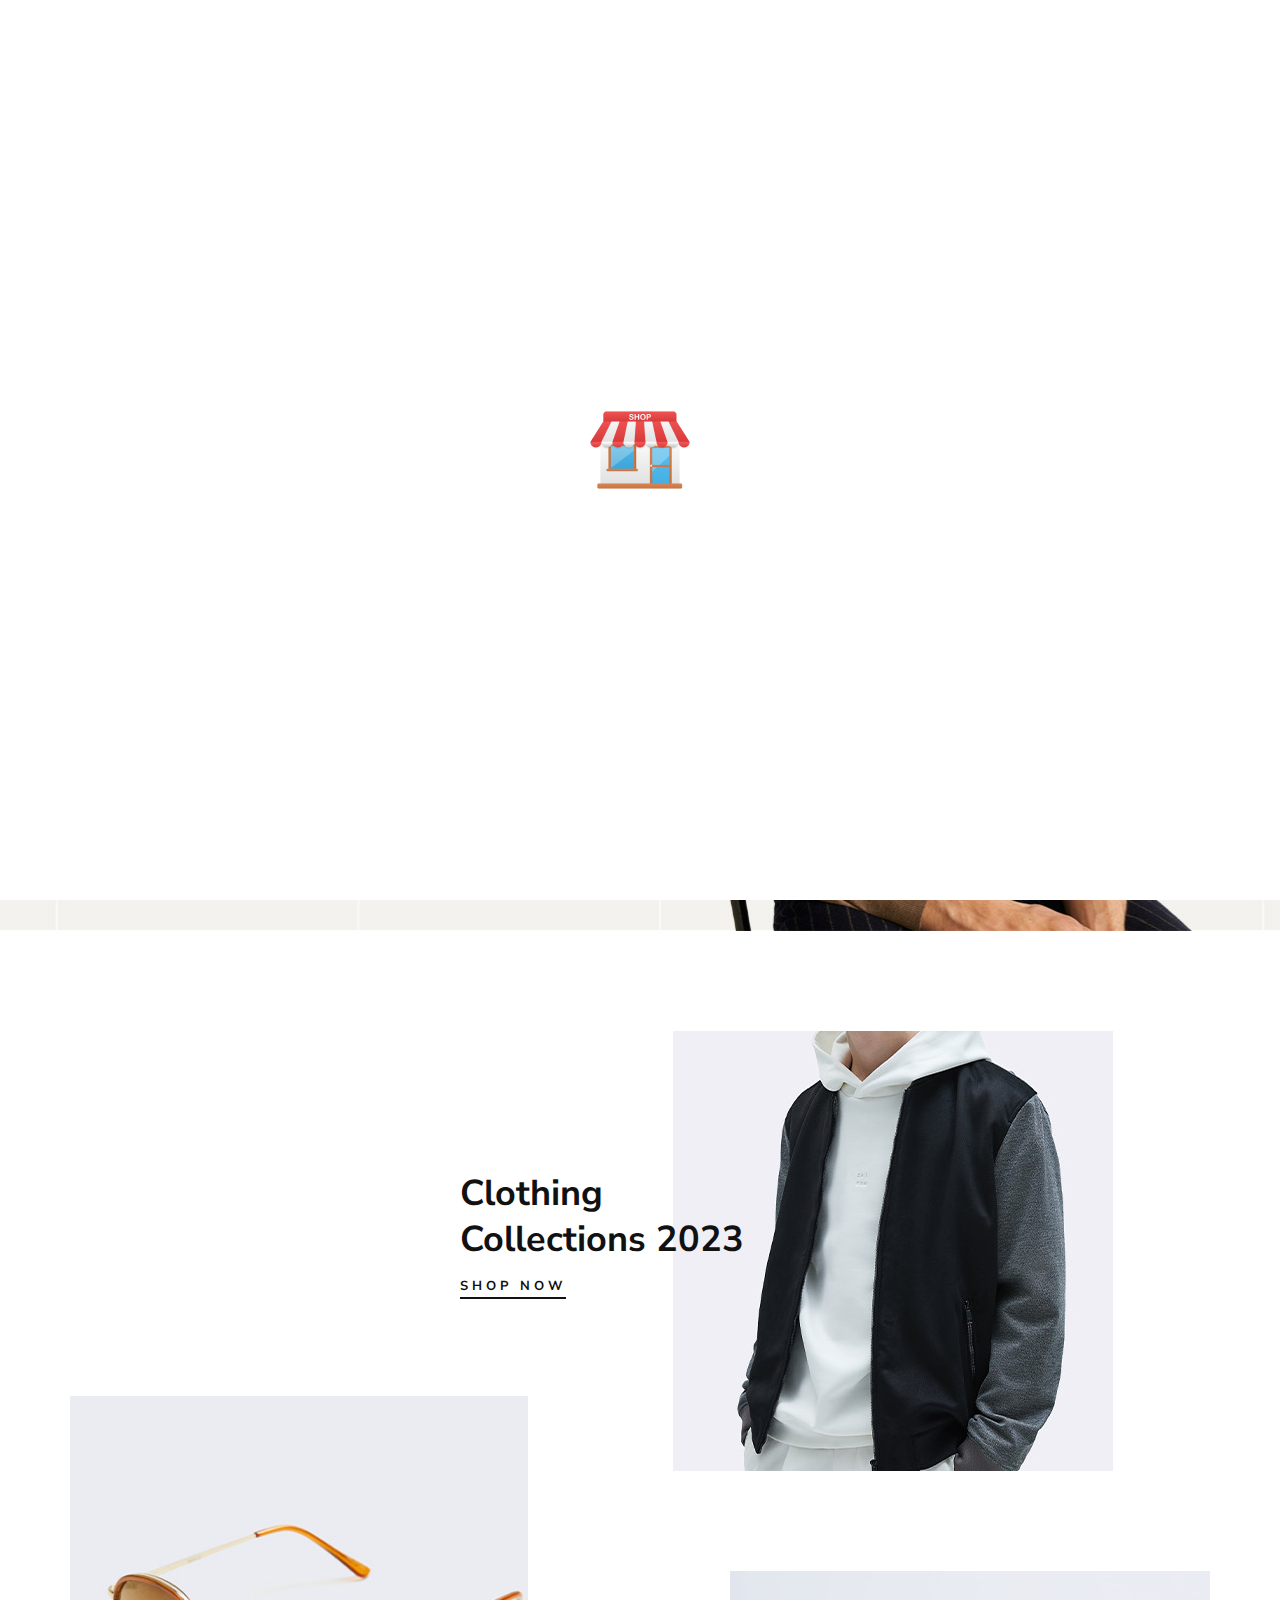
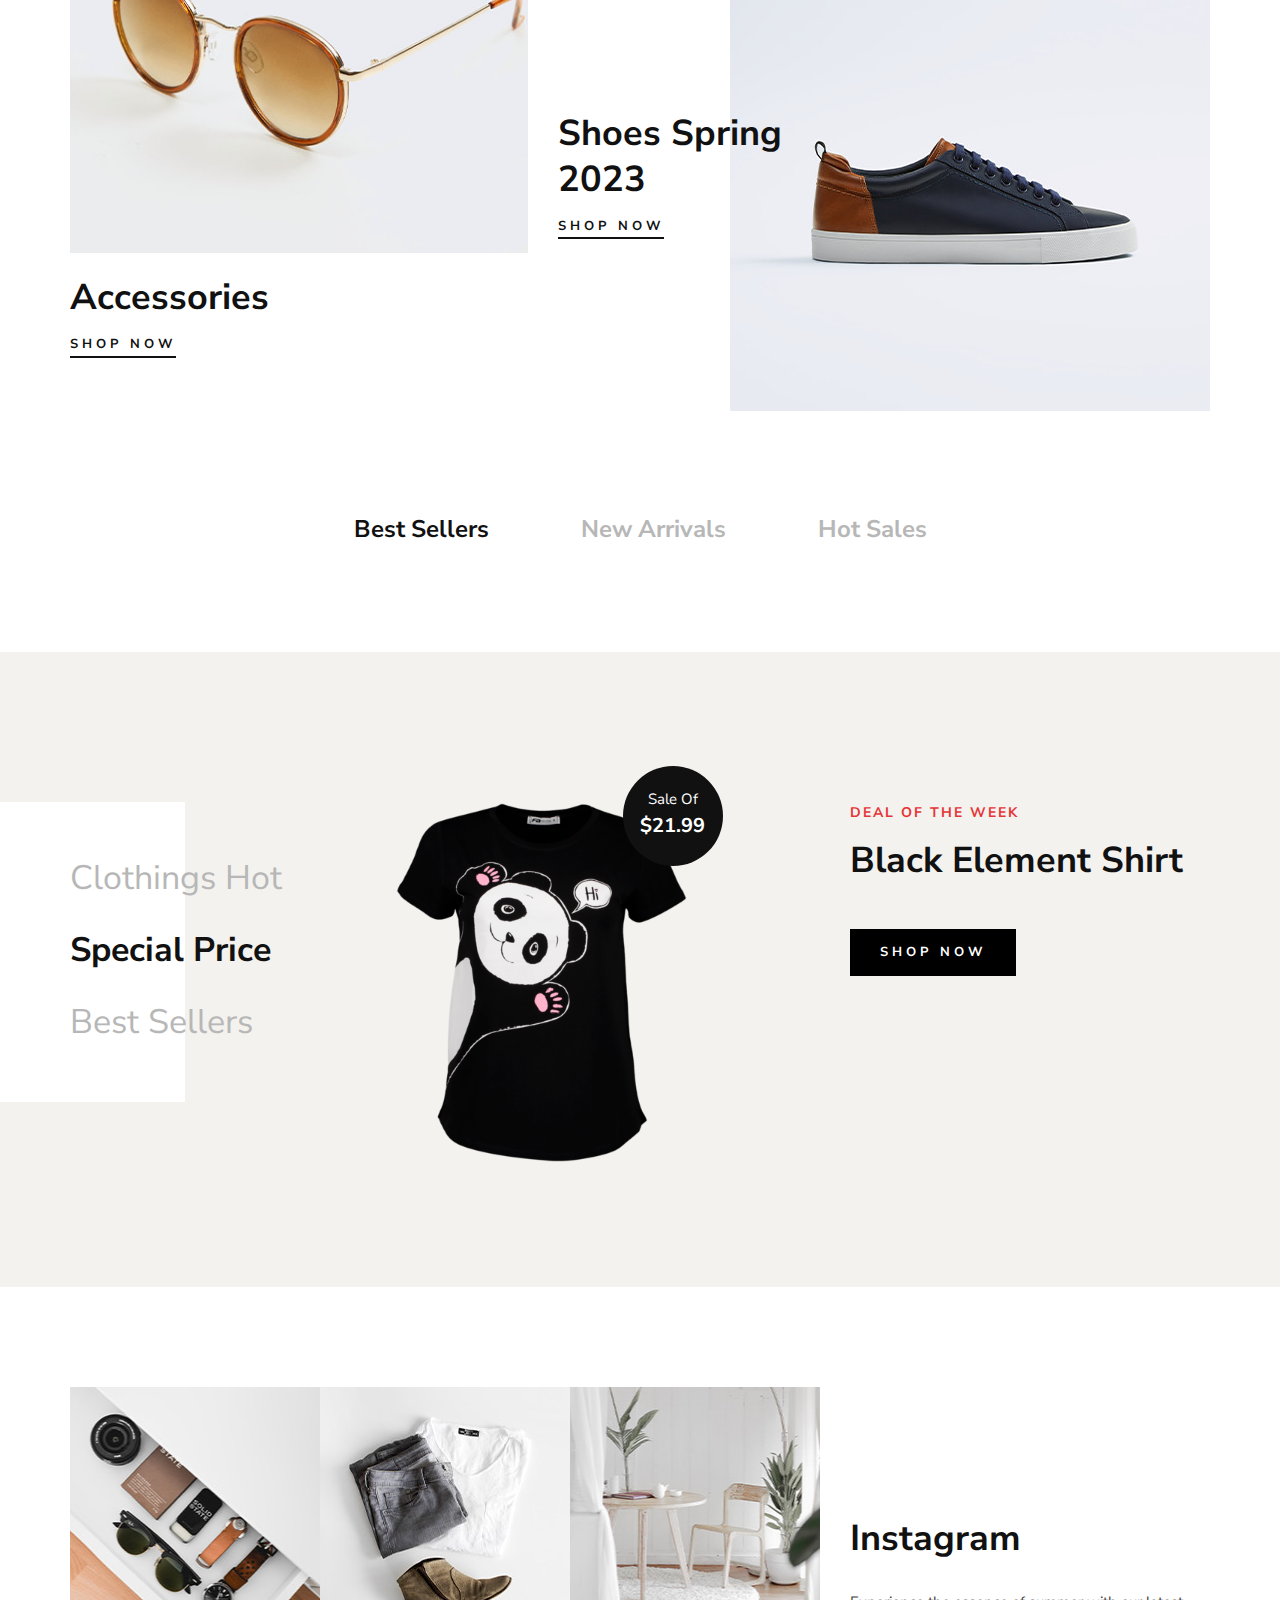
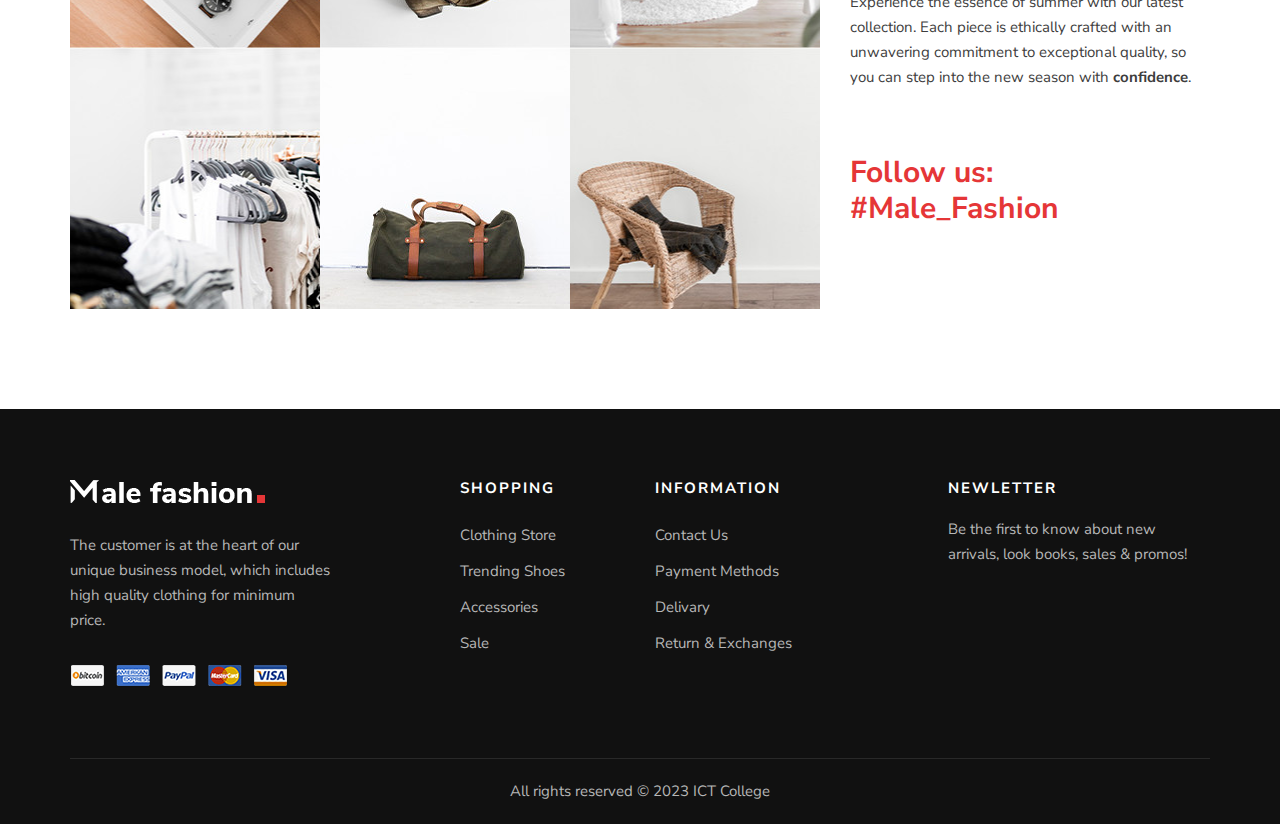
==== index.html @ 5b5a1b47 "update" ====
<!DOCTYPE html>
<html lang="sr-latin">

<head>
    <meta charset="UTF-8"/>
    <meta http-equiv="X-UA-Compatible" content="ie=edge"/>
    <meta name="viewport" content="width=device-width, initial-scale=1.0"/>
    <meta name="author" content="mailto:uros.vladimirov.45.21@ict.edu.rs"/>
    <meta name="keywords" content="Male_Fashion, Clothing Collestions 2023, Best Sellers, Summer Collestions, Hot Sales"/>
    <meta name="copyright" content="Male Fashion 2023"/>
    <meta name="language" content="serbian"/>
    <meta name="description" content="Experience the essence of summer with out latest collection, and many more clothing"/>
    <title>Male-Fashion | Home</title>
    
    <link rel="icon" href="img/favIcon.ico" type="image/x-icon"/>

    <!-- Google Font -->
    <link href="https://fonts.googleapis.com/css2?family=Nunito+Sans:wght@300;400;600;700;800;900&display=swap"
    rel="stylesheet"/>

    <!-- Css Styles -->
    <link rel="stylesheet" href="css/bootstrap.min.css" type="text/css"/>
    <link rel="stylesheet" href="css/font-awesome.min.css" type="text/css"/>
    <link rel="stylesheet" href="css/elegant-icons.css" type="text/css"/>
    <link rel="stylesheet" href="css/magnific-popup.css" type="text/css"/>
    <link rel="stylesheet" href="css/nice-select.css" type="text/css"/>
    <link rel="stylesheet" href="css/owl.carousel.min.css" type="text/css"/>
    <link rel="stylesheet" href="css/slicknav.min.css" type="text/css"/>
    <link rel="stylesheet" href="css/style.css" type="text/css"/>
</head>

<body>
    
    <div id="preloader">
        <img src="img/pre-loader.png" alt="Loader" />
    </div>

    <!-- Offcanvas Menu Begin -->
    <div class="offcanvas-menu-overlay"></div>
    <div class="offcanvas-menu-wrapper">
        <div class="offcanvas__option">
            <div class="offcanvas__top__hover">
                <span class="valuta">Usd <i class="arrow_carrot-down"></i></span>
                <ul class="valute">
                    <li>EUR</li>
                </ul>
            </div>
        </div>
        <div class="offcanvas__nav__option">
            <a href="wishlist.html"><img src="img/icon/heart.png" alt="Favourites icon"></a>
            <a href="shopping-cart.html"><img src="img/icon/cart.png" alt="Shopping card icon"> <span class="broj-proizvoda-u-kartici"></span></a>
            <div class="price ukupnaCenauKorpi"></div>
        </div>
        <div id="mobile-menu-wrap">
            <div class="slicknav_menu">
                <a href="#" aria-haspopup="true" role="button" tabindex="0" class="slicknav_btn slicknav_collapsed" style="outline: none;">
                    <span class="slicknav_menutxt">MENU</span>
                    <span class="slicknav_icon"></span>
                    <span class="slicknav_icon-bar"></span>
                    <span class="slicknav_icon-bar"></span>
                    <span class="slicknav_icon-bar"></span>
                </a>
                <nav class="slicknav_nav slicknav_hidden" aria-hidden="true" role="menu" style="display: none;">
                <ul>
                </ul>
                <i class="fa fa-times zatvoriMeni"></i>
                </nav>
            </div>
        </div>
        <div class="offcanvas__text">
            <p>Free shipping, 30-day return or refund guarantee.</p>
        </div>
    </div>
    <!-- Offcanvas Menu End -->

    <!-- Header Section Begin -->
    <header class="header">
        <div class="header__top">
            <div class="container">
                <div class="row">
                    <div class="col-lg-6 col-md-7">
                        <div class="header__top__left">
                            <p>Free shipping, 30-day return or refund guarantee.</p>
                        </div>
                    </div>
                    <div class="col-lg-6 col-md-5">
                        <div class="header__top__right">
                            <div class="header__top__hover">
                                <span class="valuta">Usd <i class="arrow_carrot-down"></i></span>
                                <ul class="valute">
                                    <li>EUR</li>
                                </ul>
                            </div> 
                        </div>
                    </div>
                </div>
            </div>
        </div>
        <div class="container">
            <div class="row">
                <div class="col-lg-3 col-md-3">
                    <div class="header__logo">
                        <a href="index.html"><img src="img/logo.png" alt="Male Fashion header logo"></a>
                    </div>
                </div>
                <div class="col-lg-6 col-md-6">
                    <nav class="header__menu mobile-menu">
                        <ul>
                           <!-- dinamicki -->
                        </ul>
                    </nav>
                </div>
                <div class="col-lg-3 col-md-3">
                    <div class="header__nav__option">
                        <a href="wishlist.html"><img src="img/icon/heart.png" alt="Favourites icon"></a>
                        <a href="shopping-cart.html"><img src="img/icon/cart.png" alt="Shopping card icon"> <span class="broj-proizvoda-u-kartici"></span></a>
                        <div class="price ukupnaCenauKorpi"></div>
                    </div>
                </div>
            </div>
            <div class="canvas__open"><i class="fa fa-bars"></i></div>
        </div>
    </header>
    <!-- Header Section End -->

    <!-- Hero Section Begin -->
    <section class="hero">
        <div class="hero__slider owl-carousel" id="uv-Slider">
            <!-- dinamicki -->
        </div>
    </section>
    <!-- Hero Section End -->

    <!-- Banner Section Begin -->
    <section class="banner spad">
        <div class="container">
            <div class="row">
                <div class="col-lg-7 offset-lg-4">
                    <div class="banner__item" id="uv-bannerJacket">
                        <div class="banner__item__pic">
                            <img src="img/banner/banner-1.jpg" alt="Baner jacket"/>
                        </div>
                        <div class="banner__item__text">
                            <h2>Clothing Collections 2023</h2>
                            <a href="shop.html">Shop now</a>
                        </div>
                    </div>
                </div>
                <div class="col-lg-5">
                    <div class="banner__item banner__item--middle" id="uv-bannerSunglasses">
                        <div class="banner__item__pic">
                            <img src="img/banner/banner-2.jpg" alt="Baner sunglasses"/>
                        </div>
                        <div class="banner__item__text">
                            <h2>Accessories</h2>
                            <a href="shop.html">Shop now</a>
                        </div>
                    </div>
                </div>
                <div class="col-lg-7">
                    <div class="banner__item banner__item--last">
                        <div class="banner__item__pic">
                            <img src="img/banner/banner-3.jpg" alt="Baner sneakers"/>
                        </div>
                        <div class="banner__item__text">
                            <h2>Shoes Spring 2023</h2>
                            <a href="shop.html">Shop now</a>
                        </div>
                    </div>
                </div>
            </div>
        </div>
    </section>
    <!-- Banner Section End -->

    <!-- Product Section Begin -->
    <section class="product spad">
        <div class="container">
            <div class="row">
                <div class="col-lg-12">
                    <ul class="filter__controls">
                        <li class="active" data-secid="1">Best Sellers</li>
                        <li data-secid="2">New Arrivals</li>
                        <li data-secid="3">Hot Sales</li>
                    </ul>
                </div>
            </div>
            <div class="row product__filter">
               
                <!-- dinamicki -->
            </div>
        </div>
    </section>
    <!-- Product Section End -->

    <!-- Categories Section Begin -->
    <section class="categories spad">
        <div class="container">
            <div class="row">
                <div class="col-lg-3">
                    <div class="categories__text">
                        <h2>Clothings Hot <br /> <span>Special Price</span> <br /> Best Sellers</h2>
                    </div>
                </div>
                <div class="col-lg-4">
                    <div class="categories__hot__deal">
                        <img src="img/product/product-5.jpg" alt="Black Element Shirt"/>
                        <div class="hot__deal__sticker">
                            <span>Sale Of</span>
                            <h5>$21.99</h5>
                        </div>
                    </div>
                </div>
                <div class="col-lg-4 offset-lg-1">
                    <div class="categories__deal__countdown">
                        <span>Deal Of The Week</span>
                        <h2>Black Element Shirt</h2>
                        <div class="categories__deal__countdown__timer" id="countdown">
                            <!-- dinamicki -->
                        </div>
                        <a href="shop.html" class="primary-btn">Shop now</a>
                    </div>
                </div>
            </div>
        </div>
    </section>
    <!-- Categories Section End -->

    <!-- Instagram Section Begin -->
    <section class="instagram spad">
        <div class="container">
            <div class="row">
                <div class="col-lg-8">
                    <div class="instagram__pic">
                      <!-- dinamicki -->
                    </div>
                </div>
                <div class="col-lg-4">
                    <div class="instagram__text">
                        <h2>Instagram</h2>
                        <p> Experience the essence of summer with our latest collection. Each piece is ethically crafted with an unwavering commitment to exceptional quality, so you can step into the new season with <strong>confidence</strong>.</p>
                        <h3>Follow us: <br/>#Male_Fashion</h3>
                    </div>
                </div>
            </div>
        </div>
    </section>
    <!-- Instagram Section End -->
   
    <!-- Footer Section Begin -->
    <footer class="footer">
        <div class="container">
            <div class="row">
                <div class="col-lg-3 col-md-6 col-sm-6">
                    <div class="footer__about">
                        <div class="footer__logo">
                            <a href="index.html"><img src="img/footer-logo.png" alt="Male Fashio Footer Logo"></a>
                        </div>
                        <p>The customer is at the heart of our unique business model, which includes high quality clothing for minimum price.</p>
                        <a href="index.html"><img src="img/payment.png" alt="Payments methods"></a>
                    </div>
                </div>
                <div class="col-lg-2 offset-lg-1 col-md-3 col-sm-6">
                    <div class="footer__widget">
                        <h6>Shopping</h6>
                        <ul>
                            <li><a href="shop.html">Clothing Store</a></li>
                            <li><a href="index.html">Trending Shoes</a></li>
                            <li><a href="shop.html">Accessories</a></li>
                            <li><a href="index.html">Sale</a></li>
                        </ul>
                    </div>
                </div>
                <div class="col-lg-2 col-md-3 col-sm-6">
                    <div class="footer__widget">
                        <h6>Information</h6>
                        <ul>
                            <li><a href="contact.html">Contact Us</a></li>
                            <li><a href="index.html">Payment Methods</a></li>
                            <li><a href="index.html">Delivary</a></li>
                            <li><a href="index.html">Return & Exchanges</a></li>
                        </ul>
                    </div>
                </div>
                <div class="col-lg-3 offset-lg-1 col-md-6 col-sm-6">
                    <div class="footer__widget">
                        <h6>NewLetter</h6>
                        <div class="footer__newslatter">
                            <p>Be the first to know about new arrivals, look books, sales & promos!</p>
                        </div>
                    </div>
                </div>
            </div>
            <div class="row">
                <div class="col-lg-12 text-center">
                    <div class="footer__copyright__text">
                        <p>All rights reserved &copy; 2023 ICT College</p>
                    </div>
                </div>
            </div>
        </div>
    </footer>
    <!-- Footer Section End -->
    <div id="scroll">
        <a href="#"><i class="fa fa-arrow-up"></i></a>
    </div>

    <!-- Search Begin -->
    <div class="search-model">
        <div class="h-100 d-flex align-items-center justify-content-center">
            <div class="search-close-switch">+</div>
            <form class="search-model-form">
                <input type="text" id="search-input" placeholder="Search here.....">
            </form>
        </div>
    </div>

    <!-- Vertically centered modal -->
    <div class="modal fade" id="exampleModal" tabindex="-1" aria-labelledby="exampleModalLabel" aria-hidden="true">
        <div class="modal-dialog modal-dialog-centered">
          <div class="modal-content uv-modal">
            <div class="modal-header">
              <h5 class="modal-title" id="exampleModalLabel"></h5>
            </div>
            <div class="modal-body">
                <img src="img/shopping-cart.png" alt="Shoping card"/>
                <p></p>
            </div>
          </div>
        </div>
      </div>
      <div id="overlay-modal"></div>
    <!-- Search End -->

    <!-- Js Plugins -->
    <script src="js/jquery-3.3.1.min.js"></script>
    <script src="js/bootstrap.min.js"></script>
    <script src="js/jquery.nice-select.min.js"></script>
    <script src="js/jquery.nicescroll.min.js"></script>
    <script src="js/jquery.magnific-popup.min.js"></script>
    <script src="js/jquery.countdown.min.js"></script>
    <script src="js/jquery.slicknav.js"></script>
    <script src="js/mixitup.min.js"></script>
    <script src="js/owl.carousel.min.js"></script>
    <script src="js/custom.js"></script>
    <!-- <script src="js/main.js"></script> -->
</body>

</html>
---- css/elegant-icons.css ----
@font-face {
	font-family: 'ElegantIcons';
	src:url('../fonts/ElegantIcons.eot');
	src:url('../fonts/ElegantIcons.eot?#iefix') format('embedded-opentype'),
		url('../fonts/ElegantIcons.woff') format('woff'),
		url('../fonts/ElegantIcons.ttf') format('truetype'),
		url('../fonts/ElegantIcons.svg#ElegantIcons') format('svg');
	font-weight: normal;
	font-style: normal;
}

/* Use the following CSS code if you want to use data attributes for inserting your icons */
[data-icon]:before {
	font-family: 'ElegantIcons';
	content: attr(data-icon);
	speak: none;
	font-weight: normal;
	font-variant: normal;
	text-transform: none;
	line-height: 1;
	-webkit-font-smoothing: antialiased;
	-moz-osx-font-smoothing: grayscale;
}

/* Use the following CSS code if you want to have a class per icon */
/*
Instead of a list of all class selectors,
you can use the generic selector below, but it's slower:
[class*="your-class-prefix"] {
*/
.arrow_up, .arrow_down, .arrow_left, .arrow_right, .arrow_left-up, .arrow_right-up, .arrow_right-down, .arrow_left-down, .arrow-up-down, .arrow_up-down_alt, .arrow_left-right_alt, .arrow_left-right, .arrow_expand_alt2, .arrow_expand_alt, .arrow_condense, .arrow_expand, .arrow_move, .arrow_carrot-up, .arrow_carrot-down, .arrow_carrot-left, .arrow_carrot-right, .arrow_carrot-2up, .arrow_carrot-2down, .arrow_carrot-2left, .arrow_carrot-2right, .arrow_carrot-up_alt2, .arrow_carrot-down_alt2, .arrow_carrot-left_alt2, .arrow_carrot-right_alt2, .arrow_carrot-2up_alt2, .arrow_carrot-2down_alt2, .arrow_carrot-2left_alt2, .arrow_carrot-2right_alt2, .arrow_triangle-up, .arrow_triangle-down, .arrow_triangle-left, .arrow_triangle-right, .arrow_triangle-up_alt2, .arrow_triangle-down_alt2, .arrow_triangle-left_alt2, .arrow_triangle-right_alt2, .arrow_back, .icon_minus-06, .icon_plus, .icon_close, .icon_check, .icon_minus_alt2, .icon_plus_alt2, .icon_close_alt2, .icon_check_alt2, .icon_zoom-out_alt, .icon_zoom-in_alt, .icon_search, .icon_box-empty, .icon_box-selected, .icon_minus-box, .icon_plus-box, .icon_box-checked, .icon_circle-empty, .icon_circle-slelected, .icon_stop_alt2, .icon_stop, .icon_pause_alt2, .icon_pause, .icon_menu, .icon_menu-square_alt2, .icon_menu-circle_alt2, .icon_ul, .icon_ol, .icon_adjust-horiz, .icon_adjust-vert, .icon_document_alt, .icon_documents_alt, .icon_pencil, .icon_pencil-edit_alt, .icon_pencil-edit, .icon_folder-alt, .icon_folder-open_alt, .icon_folder-add_alt, .icon_info_alt, .icon_error-oct_alt, .icon_error-circle_alt, .icon_error-triangle_alt, .icon_question_alt2, .icon_question, .icon_comment_alt, .icon_chat_alt, .icon_vol-mute_alt, .icon_volume-low_alt, .icon_volume-high_alt, .icon_quotations, .icon_quotations_alt2, .icon_clock_alt, .icon_lock_alt, .icon_lock-open_alt, .icon_key_alt, .icon_cloud_alt, .icon_cloud-upload_alt, .icon_cloud-download_alt, .icon_image, .icon_images, .icon_lightbulb_alt, .icon_gift_alt, .icon_house_alt, .icon_genius, .icon_mobile, .icon_tablet, .icon_laptop, .icon_desktop, .icon_camera_alt, .icon_mail_alt, .icon_cone_alt, .icon_ribbon_alt, .icon_bag_alt, .icon_creditcard, .icon_cart_alt, .icon_paperclip, .icon_tag_alt, .icon_tags_alt, .icon_trash_alt, .icon_cursor_alt, .icon_mic_alt, .icon_compass_alt, .icon_pin_alt, .icon_pushpin_alt, .icon_map_alt, .icon_drawer_alt, .icon_toolbox_alt, .icon_book_alt, .icon_calendar, .icon_film, .icon_table, .icon_contacts_alt, .icon_headphones, .icon_lifesaver, .icon_piechart, .icon_refresh, .icon_link_alt, .icon_link, .icon_loading, .icon_blocked, .icon_archive_alt, .icon_heart_alt, .icon_star_alt, .icon_star-half_alt, .icon_star, .icon_star-half, .icon_tools, .icon_tool, .icon_cog, .icon_cogs, .arrow_up_alt, .arrow_down_alt, .arrow_left_alt, .arrow_right_alt, .arrow_left-up_alt, .arrow_right-up_alt, .arrow_right-down_alt, .arrow_left-down_alt, .arrow_condense_alt, .arrow_expand_alt3, .arrow_carrot_up_alt, .arrow_carrot-down_alt, .arrow_carrot-left_alt, .arrow_carrot-right_alt, .arrow_carrot-2up_alt, .arrow_carrot-2dwnn_alt, .arrow_carrot-2left_alt, .arrow_carrot-2right_alt, .arrow_triangle-up_alt, .arrow_triangle-down_alt, .arrow_triangle-left_alt, .arrow_triangle-right_alt, .icon_minus_alt, .icon_plus_alt, .icon_close_alt, .icon_check_alt, .icon_zoom-out, .icon_zoom-in, .icon_stop_alt, .icon_menu-square_alt, .icon_menu-circle_alt, .icon_document, .icon_documents, .icon_pencil_alt, .icon_folder, .icon_folder-open, .icon_folder-add, .icon_folder_upload, .icon_folder_download, .icon_info, .icon_error-circle, .icon_error-oct, .icon_error-triangle, .icon_question_alt, .icon_comment, .icon_chat, .icon_vol-mute, .icon_volume-low, .icon_volume-high, .icon_quotations_alt, .icon_clock, .icon_lock, .icon_lock-open, .icon_key, .icon_cloud, .icon_cloud-upload, .icon_cloud-download, .icon_lightbulb, .icon_gift, .icon_house, .icon_camera, .icon_mail, .icon_cone, .icon_ribbon, .icon_bag, .icon_cart, .icon_tag, .icon_tags, .icon_trash, .icon_cursor, .icon_mic, .icon_compass, .icon_pin, .icon_pushpin, .icon_map, .icon_drawer, .icon_toolbox, .icon_book, .icon_contacts, .icon_archive, .icon_heart, .icon_profile, .icon_group, .icon_grid-2x2, .icon_grid-3x3, .icon_music, .icon_pause_alt, .icon_phone, .icon_upload, .icon_download, .social_facebook, .social_twitter, .social_pinterest, .social_googleplus, .social_tumblr, .social_tumbleupon, .social_wordpress, .social_instagram, .social_dribbble, .social_vimeo, .social_linkedin, .social_rss, .social_deviantart, .social_share, .social_myspace, .social_skype, .social_youtube, .social_picassa, .social_googledrive, .social_flickr, .social_blogger, .social_spotify, .social_delicious, .social_facebook_circle, .social_twitter_circle, .social_pinterest_circle, .social_googleplus_circle, .social_tumblr_circle, .social_stumbleupon_circle, .social_wordpress_circle, .social_instagram_circle, .social_dribbble_circle, .social_vimeo_circle, .social_linkedin_circle, .social_rss_circle, .social_deviantart_circle, .social_share_circle, .social_myspace_circle, .social_skype_circle, .social_youtube_circle, .social_picassa_circle, .social_googledrive_alt2, .social_flickr_circle, .social_blogger_circle, .social_spotify_circle, .social_delicious_circle, .social_facebook_square, .social_twitter_square, .social_pinterest_square, .social_googleplus_square, .social_tumblr_square, .social_stumbleupon_square, .social_wordpress_square, .social_instagram_square, .social_dribbble_square, .social_vimeo_square, .social_linkedin_square, .social_rss_square, .social_deviantart_square, .social_share_square, .social_myspace_square, .social_skype_square, .social_youtube_square, .social_picassa_square, .social_googledrive_square, .social_flickr_square, .social_blogger_square, .social_spotify_square, .social_delicious_square, .icon_printer, .icon_calulator, .icon_building, .icon_floppy, .icon_drive, .icon_search-2, .icon_id, .icon_id-2, .icon_puzzle, .icon_like, .icon_dislike, .icon_mug, .icon_currency, .icon_wallet, .icon_pens, .icon_easel, .icon_flowchart, .icon_datareport, .icon_briefcase, .icon_shield, .icon_percent, .icon_globe, .icon_globe-2, .icon_target, .icon_hourglass, .icon_balance, .icon_rook, .icon_printer-alt, .icon_calculator_alt, .icon_building_alt, .icon_floppy_alt, .icon_drive_alt, .icon_search_alt, .icon_id_alt, .icon_id-2_alt, .icon_puzzle_alt, .icon_like_alt, .icon_dislike_alt, .icon_mug_alt, .icon_currency_alt, .icon_wallet_alt, .icon_pens_alt, .icon_easel_alt, .icon_flowchart_alt, .icon_datareport_alt, .icon_briefcase_alt, .icon_shield_alt, .icon_percent_alt, .icon_globe_alt, .icon_clipboard {
	font-family: 'ElegantIcons';
	speak: none;
	font-style: normal;
	font-weight: normal;
	font-variant: normal;
	text-transform: none;
	line-height: 1;
	-webkit-font-smoothing: antialiased;
}
.arrow_up:before {
	content: "\21";
}
.arrow_down:before {
	content: "\22";
}
.arrow_left:before {
	content: "\23";
}
.arrow_right:before {
	content: "\24";
}
.arrow_left-up:before {
	content: "\25";
}
.arrow_right-up:before {
	content: "\26";
}
.arrow_right-down:before {
	content: "\27";
}
.arrow_left-down:before {
	content: "\28";
}
.arrow-up-down:before {
	content: "\29";
}
.arrow_up-down_alt:before {
	content: "\2a";
}
.arrow_left-right_alt:before {
	content: "\2b";
}
.arrow_left-right:before {
	content: "\2c";
}
.arrow_expand_alt2:before {
	content: "\2d";
}
.arrow_expand_alt:before {
	content: "\2e";
}
.arrow_condense:before {
	content: "\2f";
}
.arrow_expand:before {
	content: "\30";
}
.arrow_move:before {
	content: "\31";
}
.arrow_carrot-up:before {
	content: "\32";
}
.arrow_carrot-down:before {
	content: "\33";
}
.arrow_carrot-left:before {
	content: "\34";
}
.arrow_carrot-right:before {
	content: "\35";
}
.arrow_carrot-2up:before {
	content: "\36";
}
.arrow_carrot-2down:before {
	content: "\37";
}
.arrow_carrot-2left:before {
	content: "\38";
}
.arrow_carrot-2right:before {
	content: "\39";
}
.arrow_carrot-up_alt2:before {
	content: "\3a";
}
.arrow_carrot-down_alt2:before {
	content: "\3b";
}
.arrow_carrot-left_alt2:before {
	content: "\3c";
}
.arrow_carrot-right_alt2:before {
	content: "\3d";
}
.arrow_carrot-2up_alt2:before {
	content: "\3e";
}
.arrow_carrot-2down_alt2:before {
	content: "\3f";
}
.arrow_carrot-2left_alt2:before {
	content: "\40";
}
.arrow_carrot-2right_alt2:before {
	content: "\41";
}
.arrow_triangle-up:before {
	content: "\42";
}
.arrow_triangle-down:before {
	content: "\43";
}
.arrow_triangle-left:before {
	content: "\44";
}
.arrow_triangle-right:before {
	content: "\45";
}
.arrow_triangle-up_alt2:before {
	content: "\46";
}
.arrow_triangle-down_alt2:before {
	content: "\47";
}
.arrow_triangle-left_alt2:before {
	content: "\48";
}
.arrow_triangle-right_alt2:before {
	content: "\49";
}
.arrow_back:before {
	content: "\4a";
}
.icon_minus-06:before {
	content: "\4b";
}
.icon_plus:before {
	content: "\4c";
}
.icon_close:before {
	content: "\4d";
}
.icon_check:before {
	content: "\4e";
}
.icon_minus_alt2:before {
	content: "\4f";
}
.icon_plus_alt2:before {
	content: "\50";
}
.icon_close_alt2:before {
	content: "\51";
}
.icon_check_alt2:before {
	content: "\52";
}
.icon_zoom-out_alt:before {
	content: "\53";
}
.icon_zoom-in_alt:before {
	content: "\54";
}
.icon_search:before {
	content: "\55";
}
.icon_box-empty:before {
	content: "\56";
}
.icon_box-selected:before {
	content: "\57";
}
.icon_minus-box:before {
	content: "\58";
}
.icon_plus-box:before {
	content: "\59";
}
.icon_box-checked:before {
	content: "\5a";
}
.icon_circle-empty:before {
	content: "\5b";
}
.icon_circle-slelected:before {
	content: "\5c";
}
.icon_stop_alt2:before {
	content: "\5d";
}
.icon_stop:before {
	content: "\5e";
}
.icon_pause_alt2:before {
	content: "\5f";
}
.icon_pause:before {
	content: "\60";
}
.icon_menu:before {
	content: "\61";
}
.icon_menu-square_alt2:before {
	content: "\62";
}
.icon_menu-circle_alt2:before {
	content: "\63";
}
.icon_ul:before {
	content: "\64";
}
.icon_ol:before {
	content: "\65";
}
.icon_adjust-horiz:before {
	content: "\66";
}
.icon_adjust-vert:before {
	content: "\67";
}
.icon_document_alt:before {
	content: "\68";
}
.icon_documents_alt:before {
	content: "\69";
}
.icon_pencil:before {
	content: "\6a";
}
.icon_pencil-edit_alt:before {
	content: "\6b";
}
.icon_pencil-edit:before {
	content: "\6c";
}
.icon_folder-alt:before {
	content: "\6d";
}
.icon_folder-open_alt:before {
	content: "\6e";
}
.icon_folder-add_alt:before {
	content: "\6f";
}
.icon_info_alt:before {
	content: "\70";
}
.icon_error-oct_alt:before {
	content: "\71";
}
.icon_error-circle_alt:before {
	content: "\72";
}
.icon_error-triangle_alt:before {
	content: "\73";
}
.icon_question_alt2:before {
	content: "\74";
}
.icon_question:before {
	content: "\75";
}
.icon_comment_alt:before {
	content: "\76";
}
.icon_chat_alt:before {
	content: "\77";
}
.icon_vol-mute_alt:before {
	content: "\78";
}
.icon_volume-low_alt:before {
	content: "\79";
}
.icon_volume-high_alt:before {
	content: "\7a";
}
.icon_quotations:before {
	content: "\7b";
}
.icon_quotations_alt2:before {
	content: "\7c";
}
.icon_clock_alt:before {
	content: "\7d";
}
.icon_lock_alt:before {
	content: "\7e";
}
.icon_lock-open_alt:before {
	content: "\e000";
}
.icon_key_alt:before {
	content: "\e001";
}
.icon_cloud_alt:before {
	content: "\e002";
}
.icon_cloud-upload_alt:before {
	content: "\e003";
}
.icon_cloud-download_alt:before {
	content: "\e004";
}
.icon_image:before {
	content: "\e005";
}
.icon_images:before {
	content: "\e006";
}
.icon_lightbulb_alt:before {
	content: "\e007";
}
.icon_gift_alt:before {
	content: "\e008";
}
.icon_house_alt:before {
	content: "\e009";
}
.icon_genius:before {
	content: "\e00a";
}
.icon_mobile:before {
	content: "\e00b";
}
.icon_tablet:before {
	content: "\e00c";
}
.icon_laptop:before {
	content: "\e00d";
}
.icon_desktop:before {
	content: "\e00e";
}
.icon_camera_alt:before {
	content: "\e00f";
}
.icon_mail_alt:before {
	content: "\e010";
}
.icon_cone_alt:before {
	content: "\e011";
}
.icon_ribbon_alt:before {
	content: "\e012";
}
.icon_bag_alt:before {
	content: "\e013";
}
.icon_creditcard:before {
	content: "\e014";
}
.icon_cart_alt:before {
	content: "\e015";
}
.icon_paperclip:before {
	content: "\e016";
}
.icon_tag_alt:before {
	content: "\e017";
}
.icon_tags_alt:before {
	content: "\e018";
}
.icon_trash_alt:before {
	content: "\e019";
}
.icon_cursor_alt:before {
	content: "\e01a";
}
.icon_mic_alt:before {
	content: "\e01b";
}
.icon_compass_alt:before {
	content: "\e01c";
}
.icon_pin_alt:before {
	content: "\e01d";
}
.icon_pushpin_alt:before {
	content: "\e01e";
}
.icon_map_alt:before {
	content: "\e01f";
}
.icon_drawer_alt:before {
	content: "\e020";
}
.icon_toolbox_alt:before {
	content: "\e021";
}
.icon_book_alt:before {
	content: "\e022";
}
.icon_calendar:before {
	content: "\e023";
}
.icon_film:before {
	content: "\e024";
}
.icon_table:before {
	content: "\e025";
}
.icon_contacts_alt:before {
	content: "\e026";
}
.icon_headphones:before {
	content: "\e027";
}
.icon_lifesaver:before {
	content: "\e028";
}
.icon_piechart:before {
	content: "\e029";
}
.icon_refresh:before {
	content: "\e02a";
}
.icon_link_alt:before {
	content: "\e02b";
}
.icon_link:before {
	content: "\e02c";
}
.icon_loading:before {
	content: "\e02d";
}
.icon_blocked:before {
	content: "\e02e";
}
.icon_archive_alt:before {
	content: "\e02f";
}
.icon_heart_alt:before {
	content: "\e030";
}
.icon_star_alt:before {
	content: "\e031";
}
.icon_star-half_alt:before {
	content: "\e032";
}
.icon_star:before {
	content: "\e033";
}
.icon_star-half:before {
	content: "\e034";
}
.icon_tools:before {
	content: "\e035";
}
.icon_tool:before {
	content: "\e036";
}
.icon_cog:before {
	content: "\e037";
}
.icon_cogs:before {
	content: "\e038";
}
.arrow_up_alt:before {
	content: "\e039";
}
.arrow_down_alt:before {
	content: "\e03a";
}
.arrow_left_alt:before {
	content: "\e03b";
}
.arrow_right_alt:before {
	content: "\e03c";
}
.arrow_left-up_alt:before {
	content: "\e03d";
}
.arrow_right-up_alt:before {
	content: "\e03e";
}
.arrow_right-down_alt:before {
	content: "\e03f";
}
.arrow_left-down_alt:before {
	content: "\e040";
}
.arrow_condense_alt:before {
	content: "\e041";
}
.arrow_expand_alt3:before {
	content: "\e042";
}
.arrow_carrot_up_alt:before {
	content: "\e043";
}
.arrow_carrot-down_alt:before {
	content: "\e044";
}
.arrow_carrot-left_alt:before {
	content: "\e045";
}
.arrow_carrot-right_alt:before {
	content: "\e046";
}
.arrow_carrot-2up_alt:before {
	content: "\e047";
}
.arrow_carrot-2dwnn_alt:before {
	content: "\e048";
}
.arrow_carrot-2left_alt:before {
	content: "\e049";
}
.arrow_carrot-2right_alt:before {
	content: "\e04a";
}
.arrow_triangle-up_alt:before {
	content: "\e04b";
}
.arrow_triangle-down_alt:before {
	content: "\e04c";
}
.arrow_triangle-left_alt:before {
	content: "\e04d";
}
.arrow_triangle-right_alt:before {
	content: "\e04e";
}
.icon_minus_alt:before {
	content: "\e04f";
}
.icon_plus_alt:before {
	content: "\e050";
}
.icon_close_alt:before {
	content: "\e051";
}
.icon_check_alt:before {
	content: "\e052";
}
.icon_zoom-out:before {
	content: "\e053";
}
.icon_zoom-in:before {
	content: "\e054";
}
.icon_stop_alt:before {
	content: "\e055";
}
.icon_menu-square_alt:before {
	content: "\e056";
}
.icon_menu-circle_alt:before {
	content: "\e057";
}
.icon_document:before {
	content: "\e058";
}
.icon_documents:before {
	content: "\e059";
}
.icon_pencil_alt:before {
	content: "\e05a";
}
.icon_folder:before {
	content: "\e05b";
}
.icon_folder-open:before {
	content: "\e05c";
}
.icon_folder-add:before {
	content: "\e05d";
}
.icon_folder_upload:before {
	content: "\e05e";
}
.icon_folder_download:before {
	content: "\e05f";
}
.icon_info:before {
	content: "\e060";
}
.icon_error-circle:before {
	content: "\e061";
}
.icon_error-oct:before {
	content: "\e062";
}
.icon_error-triangle:before {
	content: "\e063";
}
.icon_question_alt:before {
	content: "\e064";
}
.icon_comment:before {
	content: "\e065";
}
.icon_chat:before {
	content: "\e066";
}
.icon_vol-mute:before {
	content: "\e067";
}
.icon_volume-low:before {
	content: "\e068";
}
.icon_volume-high:before {
	content: "\e069";
}
.icon_quotations_alt:before {
	content: "\e06a";
}
.icon_clock:before {
	content: "\e06b";
}
.icon_lock:before {
	content: "\e06c";
}
.icon_lock-open:before {
	content: "\e06d";
}
.icon_key:before {
	content: "\e06e";
}
.icon_cloud:before {
	content: "\e06f";
}
.icon_cloud-upload:before {
	content: "\e070";
}
.icon_cloud-download:before {
	content: "\e071";
}
.icon_lightbulb:before {
	content: "\e072";
}
.icon_gift:before {
	content: "\e073";
}
.icon_house:before {
	content: "\e074";
}
.icon_camera:before {
	content: "\e075";
}
.icon_mail:before {
	content: "\e076";
}
.icon_cone:before {
	content: "\e077";
}
.icon_ribbon:before {
	content: "\e078";
}
.icon_bag:before {
	content: "\e079";
}
.icon_cart:before {
	content: "\e07a";
}
.icon_tag:before {
	content: "\e07b";
}
.icon_tags:before {
	content: "\e07c";
}
.icon_trash:before {
	content: "\e07d";
}
.icon_cursor:before {
	content: "\e07e";
}
.icon_mic:before {
	content: "\e07f";
}
.icon_compass:before {
	content: "\e080";
}
.icon_pin:before {
	content: "\e081";
}
.icon_pushpin:before {
	content: "\e082";
}
.icon_map:before {
	content: "\e083";
}
.icon_drawer:before {
	content: "\e084";
}
.icon_toolbox:before {
	content: "\e085";
}
.icon_book:before {
	content: "\e086";
}
.icon_contacts:before {
	content: "\e087";
}
.icon_archive:before {
	content: "\e088";
}
.icon_heart:before {
	content: "\e089";
}
.icon_profile:before {
	content: "\e08a";
}
.icon_group:before {
	content: "\e08b";
}
.icon_grid-2x2:before {
	content: "\e08c";
}
.icon_grid-3x3:before {
	content: "\e08d";
}
.icon_music:before {
	content: "\e08e";
}
.icon_pause_alt:before {
	content: "\e08f";
}
.icon_phone:before {
	content: "\e090";
}
.icon_upload:before {
	content: "\e091";
}
.icon_download:before {
	content: "\e092";
}
.social_facebook:before {
	content: "\e093";
}
.social_twitter:before {
	content: "\e094";
}
.social_pinterest:before {
	content: "\e095";
}
.social_googleplus:before {
	content: "\e096";
}
.social_tumblr:before {
	content: "\e097";
}
.social_tumbleupon:before {
	content: "\e098";
}
.social_wordpress:before {
	content: "\e099";
}
.social_instagram:before {
	content: "\e09a";
}
.social_dribbble:before {
	content: "\e09b";
}
.social_vimeo:before {
	content: "\e09c";
}
.social_linkedin:before {
	content: "\e09d";
}
.social_rss:before {
	content: "\e09e";
}
.social_deviantart:before {
	content: "\e09f";
}
.social_share:before {
	content: "\e0a0";
}
.social_myspace:before {
	content: "\e0a1";
}
.social_skype:before {
	content: "\e0a2";
}
.social_youtube:before {
	content: "\e0a3";
}
.social_picassa:before {
	content: "\e0a4";
}
.social_googledrive:before {
	content: "\e0a5";
}
.social_flickr:before {
	content: "\e0a6";
}
.social_blogger:before {
	content: "\e0a7";
}
.social_spotify:before {
	content: "\e0a8";
}
.social_delicious:before {
	content: "\e0a9";
}
.social_facebook_circle:before {
	content: "\e0aa";
}
.social_twitter_circle:before {
	content: "\e0ab";
}
.social_pinterest_circle:before {
	content: "\e0ac";
}
.social_googleplus_circle:before {
	content: "\e0ad";
}
.social_tumblr_circle:before {
	content: "\e0ae";
}
.social_stumbleupon_circle:before {
	content: "\e0af";
}
.social_wordpress_circle:before {
	content: "\e0b0";
}
.social_instagram_circle:before {
	content: "\e0b1";
}
.social_dribbble_circle:before {
	content: "\e0b2";
}
.social_vimeo_circle:before {
	content: "\e0b3";
}
.social_linkedin_circle:before {
	content: "\e0b4";
}
.social_rss_circle:before {
	content: "\e0b5";
}
.social_deviantart_circle:before {
	content: "\e0b6";
}
.social_share_circle:before {
	content: "\e0b7";
}
.social_myspace_circle:before {
	content: "\e0b8";
}
.social_skype_circle:before {
	content: "\e0b9";
}
.social_youtube_circle:before {
	content: "\e0ba";
}
.social_picassa_circle:before {
	content: "\e0bb";
}
.social_googledrive_alt2:before {
	content: "\e0bc";
}
.social_flickr_circle:before {
	content: "\e0bd";
}
.social_blogger_circle:before {
	content: "\e0be";
}
.social_spotify_circle:before {
	content: "\e0bf";
}
.social_delicious_circle:before {
	content: "\e0c0";
}
.social_facebook_square:before {
	content: "\e0c1";
}
.social_twitter_square:before {
	content: "\e0c2";
}
.social_pinterest_square:before {
	content: "\e0c3";
}
.social_googleplus_square:before {
	content: "\e0c4";
}
.social_tumblr_square:before {
	content: "\e0c5";
}
.social_stumbleupon_square:before {
	content: "\e0c6";
}
.social_wordpress_square:before {
	content: "\e0c7";
}
.social_instagram_square:before {
	content: "\e0c8";
}
.social_dribbble_square:before {
	content: "\e0c9";
}
.social_vimeo_square:before {
	content: "\e0ca";
}
.social_linkedin_square:before {
	content: "\e0cb";
}
.social_rss_square:before {
	content: "\e0cc";
}
.social_deviantart_square:before {
	content: "\e0cd";
}
.social_share_square:before {
	content: "\e0ce";
}
.social_myspace_square:before {
	content: "\e0cf";
}
.social_skype_square:before {
	content: "\e0d0";
}
.social_youtube_square:before {
	content: "\e0d1";
}
.social_picassa_square:before {
	content: "\e0d2";
}
.social_googledrive_square:before {
	content: "\e0d3";
}
.social_flickr_square:before {
	content: "\e0d4";
}
.social_blogger_square:before {
	content: "\e0d5";
}
.social_spotify_square:before {
	content: "\e0d6";
}
.social_delicious_square:before {
	content: "\e0d7";
}
.icon_printer:before {
	content: "\e103";
}
.icon_calulator:before {
	content: "\e0ee";
}
.icon_building:before {
	content: "\e0ef";
}
.icon_floppy:before {
	content: "\e0e8";
}
.icon_drive:before {
	content: "\e0ea";
}
.icon_search-2:before {
	content: "\e101";
}
.icon_id:before {
	content: "\e107";
}
.icon_id-2:before {
	content: "\e108";
}
.icon_puzzle:before {
	content: "\e102";
}
.icon_like:before {
	content: "\e106";
}
.icon_dislike:before {
	content: "\e0eb";
}
.icon_mug:before {
	content: "\e105";
}
.icon_currency:before {
	content: "\e0ed";
}
.icon_wallet:before {
	content: "\e100";
}
.icon_pens:before {
	content: "\e104";
}
.icon_easel:before {
	content: "\e0e9";
}
.icon_flowchart:before {
	content: "\e109";
}
.icon_datareport:before {
	content: "\e0ec";
}
.icon_briefcase:before {
	content: "\e0fe";
}
.icon_shield:before {
	content: "\e0f6";
}
.icon_percent:before {
	content: "\e0fb";
}
.icon_globe:before {
	content: "\e0e2";
}
.icon_globe-2:before {
	content: "\e0e3";
}
.icon_target:before {
	content: "\e0f5";
}
.icon_hourglass:before {
	content: "\e0e1";
}
.icon_balance:before {
	content: "\e0ff";
}
.icon_rook:before {
	content: "\e0f8";
}
.icon_printer-alt:before {
	content: "\e0fa";
}
.icon_calculator_alt:before {
	content: "\e0e7";
}
.icon_building_alt:before {
	content: "\e0fd";
}
.icon_floppy_alt:before {
	content: "\e0e4";
}
.icon_drive_alt:before {
	content: "\e0e5";
}
.icon_search_alt:before {
	content: "\e0f7";
}
.icon_id_alt:before {
	content: "\e0e0";
}
.icon_id-2_alt:before {
	content: "\e0fc";
}
.icon_puzzle_alt:before {
	content: "\e0f9";
}
.icon_like_alt:before {
	content: "\e0dd";
}
.icon_dislike_alt:before {
	content: "\e0f1";
}
.icon_mug_alt:before {
	content: "\e0dc";
}
.icon_currency_alt:before {
	content: "\e0f3";
}
.icon_wallet_alt:before {
	content: "\e0d8";
}
.icon_pens_alt:before {
	content: "\e0db";
}
.icon_easel_alt:before {
	content: "\e0f0";
}
.icon_flowchart_alt:before {
	content: "\e0df";
}
.icon_datareport_alt:before {
	content: "\e0f2";
}
.icon_briefcase_alt:before {
	content: "\e0f4";
}
.icon_shield_alt:before {
	content: "\e0d9";
}
.icon_percent_alt:before {
	content: "\e0da";
}
.icon_globe_alt:before {
	content: "\e0de";
}
.icon_clipboard:before {
	content: "\e0e6";
}


	.glyph {
		float: left;
		text-align: center;
		padding: .75em;
		margin: .4em 1.5em .75em 0;
		width: 6em;
text-shadow: none;
	}
        .glyph_big {
        font-size: 128px;
        color: #59c5dc;
        float: left;
        margin-right: 20px;
        }

        .glyph div { padding-bottom: 10px;}

	.glyph input {
		font-family: consolas, monospace;
		font-size: 12px;
		width: 100%;
		text-align: center;
		border: 0;
		box-shadow: 0 0 0 1px #ccc;
		padding: .2em;
                -moz-border-radius: 5px;
                -webkit-border-radius: 5px;
	}
	.centered {
		margin-left: auto;
		margin-right: auto;
	}
	.glyph .fs1 {
		font-size: 2em;
	}
---- css/nice-select.css ----
.nice-select {
  -webkit-tap-highlight-color: transparent;
  background-color: #fff;
  border-radius: 5px;
  border: solid 1px #e8e8e8;
  box-sizing: border-box;
  clear: both;
  cursor: pointer;
  display: block;
  float: left;
  font-family: inherit;
  font-size: 14px;
  font-weight: normal;
  height: 42px;
  line-height: 40px;
  outline: none;
  padding-left: 18px;
  padding-right: 30px;
  position: relative;
  text-align: left !important;
  -webkit-transition: all 0.2s ease-in-out;
  transition: all 0.2s ease-in-out;
  -webkit-user-select: none;
     -moz-user-select: none;
      -ms-user-select: none;
          user-select: none;
  white-space: nowrap;
  width: auto; }
  .nice-select:hover {
    border-color: #dbdbdb; }
  .nice-select:active, .nice-select.open, .nice-select:focus {
    border-color: #999; }
  .nice-select:after {
    border-bottom: 2px solid #999;
    border-right: 2px solid #999;
    content: '';
    display: block;
    height: 5px;
    margin-top: -4px;
    pointer-events: none;
    position: absolute;
    right: 12px;
    top: 50%;
    -webkit-transform-origin: 66% 66%;
        -ms-transform-origin: 66% 66%;
            transform-origin: 66% 66%;
    -webkit-transform: rotate(45deg);
        -ms-transform: rotate(45deg);
            transform: rotate(45deg);
    -webkit-transition: all 0.15s ease-in-out;
    transition: all 0.15s ease-in-out;
    width: 5px; }
  .nice-select.open:after {
    -webkit-transform: rotate(-135deg);
        -ms-transform: rotate(-135deg);
            transform: rotate(-135deg); }
  .nice-select.open .list {
    opacity: 1;
    pointer-events: auto;
    -webkit-transform: scale(1) translateY(0);
        -ms-transform: scale(1) translateY(0);
            transform: scale(1) translateY(0); }
  .nice-select.disabled {
    border-color: #ededed;
    color: #999;
    pointer-events: none; }
    .nice-select.disabled:after {
      border-color: #cccccc; }
  .nice-select.wide {
    width: 100%; }
    .nice-select.wide .list {
      left: 0 !important;
      right: 0 !important; }
  .nice-select.right {
    float: right; }
    .nice-select.right .list {
      left: auto;
      right: 0; }
  .nice-select.small {
    font-size: 12px;
    height: 36px;
    line-height: 34px; }
    .nice-select.small:after {
      height: 4px;
      width: 4px; }
    .nice-select.small .option {
      line-height: 34px;
      min-height: 34px; }
  .nice-select .list {
    background-color: #fff;
    border-radius: 5px;
    box-shadow: 0 0 0 1px rgba(68, 68, 68, 0.11);
    box-sizing: border-box;
    margin-top: 4px;
    opacity: 0;
    overflow: hidden;
    padding: 0;
    pointer-events: none;
    position: absolute;
    top: 100%;
    left: 0;
    -webkit-transform-origin: 50% 0;
        -ms-transform-origin: 50% 0;
            transform-origin: 50% 0;
    -webkit-transform: scale(0.75) translateY(-21px);
        -ms-transform: scale(0.75) translateY(-21px);
            transform: scale(0.75) translateY(-21px);
    -webkit-transition: all 0.2s cubic-bezier(0.5, 0, 0, 1.25), opacity 0.15s ease-out;
    transition: all 0.2s cubic-bezier(0.5, 0, 0, 1.25), opacity 0.15s ease-out;
    z-index: 9; }
    .nice-select .list:hover .option:not(:hover) {
      background-color: transparent !important; }
  .nice-select .option {
    cursor: pointer;
    font-weight: 400;
    line-height: 40px;
    list-style: none;
    min-height: 40px;
    outline: none;
    padding-left: 18px;
    padding-right: 29px;
    text-align: left;
    -webkit-transition: all 0.2s;
    transition: all 0.2s; }
    .nice-select .option:hover, .nice-select .option.focus, .nice-select .option.selected.focus {
      background-color: #f6f6f6; }
    .nice-select .option.selected {
      font-weight: bold; }
    .nice-select .option.disabled {
      background-color: transparent;
      color: #999;
      cursor: default; }

.no-csspointerevents .nice-select .list {
  display: none; }

.no-csspointerevents .nice-select.open .list {
  display: block; }
---- css/style.css ----
/******************************************************************
  Template Name: Male Fashion
  Description: Male Fashion - ecommerce teplate
  Author: Colorib
  Author URI: https://www.colorib.com/
  Version: 1.0
  Created: Colorib 
******************************************************************/

/*------------------------------------------------------------------
[Table of contents]

1.  Template default CSS
	1.1	Variables
	1.2	Mixins
	1.3	Flexbox
	1.4	Reset
2.  Helper Css
3.  Header Section
4.  Hero Section
5.  Banner Section
6.  Product Section
7.  Intagram Section
8.  Latest Section
9.  Contact
10.  Footer Style
-------------------------------------------------------------------*/

/*----------------------------------------*/
/* Template default CSS
/*----------------------------------------*/

html,
body {
	height: 100%;
	font-family: "Nunito Sans", sans-serif;
	-webkit-font-smoothing: antialiased;
}

h1,
h2,
h3,
h4,
h5,
h6 {
	margin: 0;
	color: #111111;
	font-weight: 400;
	font-family: "Nunito Sans", sans-serif;
}

h1 {
	font-size: 70px;
}

h2 {
	font-size: 36px;
}

h3 {
	font-size: 30px;
}

h4 {
	font-size: 24px;
}

h5 {
	font-size: 18px;
}

h6 {
	font-size: 16px;
}

p {
	font-size: 15px;
	font-family: "Nunito Sans", sans-serif;
	color: #3d3d3d;
	font-weight: 400;
	line-height: 25px;
	margin: 0 0 15px 0;
}

img {
	max-width: 100%;
}

input:focus,
select:focus,
button:focus,
textarea:focus {
	outline: none;
}

a:hover,
a:focus {
	text-decoration: none;
	outline: none;
	color: #ffffff;
}

ul,
ol {
	padding: 0;
	margin: 0;
}
:root {
	--grey: #CCC;
	--magenta: #F06; 
}
@keyframes like {
	0% {
	  stroke-dashoffset: 54;
	  fill: var(--grey);
	}
  
	70% {
	  stroke-dashoffset: 0;
	  fill: var(--grey);
	}
  
	100% {
	  stroke-dashoffset: 0;
	  fill: var(--magenta);
	}
  }
  
  @keyframes unlike {
	0% {
	  stroke-dashoffset: 0;
	  fill: var(--magenta); 
	}
	
	30% {
	  stroke-dashoffset: 0;
	  fill: var(--grey);
	}
	
	100% {
	  stroke-dashoffset: 54;
	  fill: var(--grey);
	}
  }
  
  
  @keyframes beat {
	0% {
	  transform: scale(1, 1);
	}
  
	50% {
	  transform: scale(0.9, 0.9);
	}
  
	100% {
	  transform: scale(1, 1);
	}
  
  }
/*---------------------
  Helper CSS
-----------------------*/

.section-title {
	margin-bottom: 45px;
	text-align: center;
}

.section-title span {
	color: #e53637;
	font-size: 14px;
	font-weight: 700;
	text-transform: uppercase;
	letter-spacing: 2px;
	margin-bottom: 15px;
	display: block;
}

.section-title h2 {
	color: #111111;
	font-weight: 700;
	line-height: 46px;
}

.set-bg {
	background-repeat: no-repeat;
	background-size: cover;
	background-position: top center;
}

.spad {
	padding-top: 100px;
	padding-bottom: 100px;
}
.shopping-cart .container{
	text-align: center;
}

.text-white h1,
.text-white h2,
.text-white h3,
.text-white h4,
.text-white h5,
.text-white h6,
.text-white p,
.text-white span,
.text-white li,
.text-white a {
	color: #fff;
}

/* buttons */

.primary-btn {
	display: inline-block;
	font-size: 13px;
	font-weight: 700;
	text-transform: uppercase;
	padding: 14px 30px;
	color: #ffffff;
	background: #000000;
	letter-spacing: 4px;
}

.site-btn {
	font-size: 14px;
	color: #ffffff;
	background: #111111;
	font-weight: 700;
	border: none;
	text-transform: uppercase;
	display: inline-block;
	padding: 14px 30px;
}

/* Preloder */

#preloder {
	position: fixed;
	width: 100%;
	height: 100%;
	top: 0;
	left: 0;
	z-index: 999999;
	background: #000;
}

.loader {
	width: 40px;
	height: 40px;
	position: absolute;
	top: 50%;
	left: 50%;
	margin-top: -13px;
	margin-left: -13px;
	border-radius: 60px;
	animation: loader 0.8s linear infinite;
	-webkit-animation: loader 0.8s linear infinite;
}

@keyframes loader {
	0% {
		-webkit-transform: rotate(0deg);
		transform: rotate(0deg);
		border: 4px solid #f44336;
		border-left-color: transparent;
	}
	50% {
		-webkit-transform: rotate(180deg);
		transform: rotate(180deg);
		border: 4px solid #673ab7;
		border-left-color: transparent;
	}
	100% {
		-webkit-transform: rotate(360deg);
		transform: rotate(360deg);
		border: 4px solid #f44336;
		border-left-color: transparent;
	}
}

@-webkit-keyframes loader {
	0% {
		-webkit-transform: rotate(0deg);
		border: 4px solid #f44336;
		border-left-color: transparent;
	}
	50% {
		-webkit-transform: rotate(180deg);
		border: 4px solid #673ab7;
		border-left-color: transparent;
	}
	100% {
		-webkit-transform: rotate(360deg);
		border: 4px solid #f44336;
		border-left-color: transparent;
	}
}

.spacial-controls {
	position: fixed;
	width: 111px;
	height: 91px;
	top: 0;
	right: 0;
	z-index: 999;
}

.spacial-controls .search-switch {
	display: block;
	height: 100%;
	padding-top: 30px;
	background: #323232;
	text-align: center;
	cursor: pointer;
}

.search-model {
	display: none;
	position: fixed;
	width: 100%;
	height: 100%;
	left: 0;
	top: 0;
	background: #000;
	z-index: 99999;
}

.search-model-form {
	padding: 0 15px;
}

.search-model-form input {
	width: 500px;
	font-size: 40px;
	border: none;
	border-bottom: 2px solid #333;
	background: 0 0;
	color: #999;
}

.search-close-switch {
	position: absolute;
	width: 50px;
	height: 50px;
	background: #333;
	color: #fff;
	text-align: center;
	border-radius: 50%;
	font-size: 28px;
	line-height: 28px;
	top: 30px;
	cursor: pointer;
	-webkit-transform: rotate(45deg);
	-ms-transform: rotate(45deg);
	transform: rotate(45deg);
	display: -webkit-box;
	display: -ms-flexbox;
	display: flex;
	-webkit-box-align: center;
	-ms-flex-align: center;
	align-items: center;
	-webkit-box-pack: center;
	-ms-flex-pack: center;
	justify-content: center;
}

/*---------------------
  Header
-----------------------*/

.header {
	background: #ffffff;
}

.header__top {
	background: #111111;
	padding: 10px 0;
}

.header__top__left p {
	color: #ffffff;
	margin-bottom: 0;
}

.header__top__right {
	text-align: right;
}

.header__top__links {
	display: inline-block;
	margin-right: 25px;
}

.header__top__links a {
	color: #ffffff;
	font-size: 13px;
	text-transform: uppercase;
	letter-spacing: 2px;
	margin-right: 28px;
	display: inline-block;
}

.header__top__links a:last-child {
	margin-right: 0;
}

.header__top__hover {
	display: inline-block;
	position: relative;
}

.header__top__hover:hover ul {
	top: 24px;
	opacity: 1;
	visibility: visible;
}

.header__top__hover span {
	color: #ffffff;
	font-size: 13px;
	text-transform: uppercase;
	letter-spacing: 2px;
	display: inline-block;
	cursor: pointer;
}

.header__top__hover span i {
	font-size: 20px;
	position: relative;
	top: 3px;
	right: 2px;
}

.header__top__hover ul {
	background: #ffffff;
	display: inline-block;
	padding: 2px 0;
	position: absolute;
	left: 0;
	top: 44px;
	opacity: 0;
	visibility: hidden;
	z-index: 3;
	-webkit-box-shadow: 0 10px 20px rgba(0, 0, 0, 0.1);
	box-shadow: 0 10px 20px rgba(0, 0, 0, 0.1);
	-webkit-transition: all, 0.3s;
	-o-transition: all, 0.3s;
	transition: all, 0.3s;
}

.header__top__hover ul li {
	list-style: none;
	font-size: 13px;
	color: #111111;
	padding: 2px 15px;
	cursor: pointer;
}

.header__logo {
	padding: 30px 0;
}

.header__logo a {
	display: inline-block;
}

.header__menu {
	text-align: center;
	padding: 26px 0 25px;
}
.header__menu ul li {
	list-style: none;
	display: inline-block;
	margin-right: 45px;
	position: relative;
}
.header__menu ul li.active a:after {
	-webkit-transform: scale(1);
	-ms-transform: scale(1);
	transform: scale(1);
}

.header__menu ul li:hover a:after {
	-webkit-transform: scale(1);
	-ms-transform: scale(1);
	transform: scale(1);
}

.header__menu ul li:hover .dropdown {
	top: 32px;
	opacity: 1;
	visibility: visible;
}

.header__menu ul li:last-child {
	margin-right: 0;
}

.header__menu ul li .dropdown {
	position: absolute;
	left: 0;
	top: 56px;
	width: 150px;
	background: #111111;
	text-align: left;
	padding: 5px 0;
	z-index: 9;
	opacity: 0;
	visibility: hidden;
	-webkit-transition: all, 0.3s;
	-o-transition: all, 0.3s;
	transition: all, 0.3s;
}

.header__menu ul li .dropdown li {
	display: block;
	margin-right: 0;
}

.header__menu ul li .dropdown li a {
	font-size: 14px;
	color: #ffffff;
	font-weight: 400;
	padding: 5px 20px;
	text-transform: capitalize;
}

.header__menu ul li .dropdown li a:after {
	display: none;
}

.header__menu ul li a {
	font-size: 18px;
	color: #111111;
	display: block;
	font-weight: 600;
	position: relative;
	padding: 3px 0;
}

.header__menu ul li a:after {
	position: absolute;
	left: 0;
	bottom: 0;
	width: 100%;
	height: 2px;
	background: #e53637;
	content: "";
	-webkit-transition: all, 0.5s;
	-o-transition: all, 0.5s;
	transition: all, 0.5s;
	-webkit-transform: scale(0);
	-ms-transform: scale(0);
	transform: scale(0);
}

.header__nav__option {
	text-align: right;
	padding: 30px 0;
}

.header__nav__option a {
	display: inline-block;
	margin-right: 26px;
	position: relative;
}
.header__nav__option a span {
	color: #0d0d0d;
	font-size: 11px;
	position: absolute;
	top: 8px; /*8*/
	font-weight: bold;
	
}

.header__nav__option a:last-child {
	margin-right: 0;
}

.header__nav__option .price {
	font-size: 15px;
	color: #111111;
	font-weight: 700;
	display: inline-block;
	margin-left: -20px;
	position: relative;
	top: 3px;
}

.offcanvas-menu-wrapper {
	display: none;
}

.canvas__open {
	display: none;
}

/*---------------------
  Hero
-----------------------*/

.hero__slider.owl-carousel{
	display: block;
}

.hero__slider.owl-carousel .owl-item.active .hero__text h6 {
	top: 0;
	opacity: 1;
}

.hero__slider.owl-carousel .owl-item.active .hero__text h2 {
	top: 0;
	opacity: 1;
}

.hero__slider.owl-carousel .owl-item.active .hero__text p {
	top: 0;
	opacity: 1;
}

.hero__slider.owl-carousel .owl-item.active .hero__text .primary-btn {
	top: 0;
	opacity: 1;
}

.hero__slider.owl-carousel .owl-nav button {
	font-size: 36px;
	color: #333333;
	position: absolute;
	left: 75px;
	top: 50%;
	margin-top: -18px;
	line-height: 29px;
}

.hero__slider.owl-carousel .owl-nav button.owl-next {
	left: auto;
	right: 75px;
}

.hero__items {
	height: 800px;
	padding-top: 230px;
	transition:  0.5 ease;
	opacity: 1;
}

.hero__text h6 {
	color: #e53637;
	font-size: 14px;
	font-weight: 700;
	text-transform: uppercase;
	letter-spacing: 2px;
	margin-bottom: 28px;
	position: relative;
	top: 100px;
	opacity: 1;
	/* -webkit-transition: all, 0.3s;
	-o-transition: all, 0.3s;
	transition: all, 0.3s; */
}

.hero__text h2 {
	color: #111111;
	font-size: 48px;
	font-weight: 700;
	line-height: 58px;
	margin-bottom: 30px;
	position: relative;
	top: 100px;
	opacity: 1;
	/* -webkit-transition: all, 0.6s;
	-o-transition: all, 0.6s;
	transition: all, 2s; */
}

.hero__text p {
	font-size: 16px;
	line-height: 28px;
	margin-bottom: 35px;
	position: relative;
	top: 100px;
	opacity: 1;
	/* -webkit-transition: all, 0.9s;
	-o-transition: all, 0.9s;
	transition: all, 2s; */
}

.hero__text .primary-btn {
	position: relative;
	top: 100px;
	opacity: 1;
	/* -webkit-transition: all, 1.1s;
	-o-transition: all, 1.1s;
	transition: all, 2s; */
}
/*arrow*/
#scroll{
	position: fixed;
	z-index: 98;
    right: 30px;
    bottom: 20px;
}
#scroll a i{
	color: #363434;
	font-size: 35px;
}
/*arrow*/
/*preloader*/
#preloader {
	position: fixed;
	top: 0;
	left: 0;
	width: 100%;
	height: 100%;
	background-color: #f5f5f5;
	z-index: 9999;
  }
  
  #preloader img{
	position: absolute;
	top: 50%;
	left: 50%;
	transform: translate(-50%, -50%);
	animation: spin 1.2s linear infinite;
  }
  @keyframes spin {
	0% { transform: translate(-50%, -50%) rotate(0deg); }
	100% { transform: translate(-50%, -50%) rotate(360deg); }
  }
/*preloader*/
.hero__text .primary-btn span {
	font-size: 20px;
	position: relative;
	top: 4px;
	font-weight: 700;
}

.hero__social {
	margin-top: 190px;
}

.hero__social a {
	font-size: 16px;
	color: #3d3d3d;
	display: inline-block;
	margin-right: 32px;
}

.hero__social a:last-child {
	margin-right: 0;
}

/*---------------------
  Banner
-----------------------*/

.blog {
	padding-bottom: 55px;
}

.banner__item {
	position: relative;
	overflow: hidden;
}

.banner__item:hover .banner__item__text a:after {
	width: 40px;
	background: #e53637;
}

.banner__item.banner__item--middle {
	margin-top: -75px;
}

.banner__item.banner__item--middle .banner__item__pic {
	float: none;
}

.banner__item.banner__item--middle .banner__item__text {
	position: relative;
	top: 0;
	left: 0;
	max-width: 100%;
	padding-top: 22px;
}

.banner__item.banner__item--last {
	margin-top: 100px;
}

.banner__item__pic {
	float: right;
}

.banner__item__text {
	max-width: 300px;
	position: absolute;
	left: 0;
	top: 140px;
}

.banner__item__text h2 {
	color: #111111;
	font-weight: 700;
	line-height: 46px;
	margin-bottom: 10px;
}

.banner__item__text a {
	display: inline-block;
	color: #111111;
	font-size: 13px;
	font-weight: 700;
	letter-spacing: 4px;
	text-transform: uppercase;
	padding: 3px 0;
	position: relative;
}

.banner__item__text a:after {
	position: absolute;
	left: 0;
	bottom: 0;
	width: 100%;
	height: 2px;
	background: #111111;
	content: "";
	-webkit-transition: all, 0.3s;
	-o-transition: all, 0.3s;
	transition: all, 0.3s;
}

/*---------------------
  Categories
-----------------------*/

.categories {
	background: #f3f2ee;
	overflow: hidden;
	padding-top: 150px;
	padding-bottom: 125px;
}

.categories__text {
	padding-top: 40px;
	position: relative;
	z-index: 1;
}

.categories__text:before {
	position: absolute;
	left: -485px;
	top: 0;
	height: 300px;
	width: 600px;
	background: #ffffff;
	z-index: -1;
	content: "";
}

.categories__text h2 {
	color: #b7b7b7;
	line-height: 72px;
	font-size: 34px;
}

.categories__text h2 span {
	font-weight: 700;
	color: #111111;
}

.categories__hot__deal {
	position: relative;
	z-index: 5;
}

.categories__hot__deal img {
	min-width: 100%;
}

.hot__deal__sticker {
	height: 100px;
	width: 100px;
	background: #111111;
	border-radius: 50%;
	padding-top: 22px;
	text-align: center;
	position: absolute;
	right: 0;
	top: -36px;
}

.hot__deal__sticker span {
	display: block;
	font-size: 15px;
	color: #ffffff;
	margin-bottom: 4px;
}

.hot__deal__sticker h5 {
	color: #ffffff;
	font-size: 20px;
	font-weight: 700;
}

.categories__deal__countdown span {
	color: #e53637;
	font-size: 14px;
	font-weight: 700;
	text-transform: uppercase;
	letter-spacing: 2px;
	margin-bottom: 15px;
	display: block;
}

.categories__deal__countdown h2 {
	color: #111111;
	font-weight: 700;
	line-height: 46px;
	margin-bottom: 25px;
}

.categories__deal__countdown .categories__deal__countdown__timer {
	margin-bottom: 20px;
	overflow: hidden;
	margin-left: -30px;
}

.categories__deal__countdown .categories__deal__countdown__timer .cd-item {
	width: 25%;
	float: left;
	margin-bottom: 25px;
	text-align: center;
	position: relative;
}

.categories__deal__countdown .categories__deal__countdown__timer .cd-item:after {
	position: absolute;
	right: 0;
	top: 7px;
	content: ":";
	font-size: 24px;
	font-weight: 700;
	color: #3d3d3d;
}

.categories__deal__countdown .categories__deal__countdown__timer .cd-item:last-child:after {
	display: none;
}

.categories__deal__countdown .categories__deal__countdown__timer .cd-item span {
	color: #111111;
	font-weight: 700;
	display: block;
	font-size: 36px;
}

.categories__deal__countdown .categories__deal__countdown__timer .cd-item p {
	margin-bottom: 0;
}

/*---------------------
  Instagram
-----------------------*/

.instagram {
	padding-bottom: 0;
	margin-bottom: 100px;
}

.instagram__pic__item {
	width: 33.33%;
	float: left;
	height: 261px;
	background-position: center center;
}

.instagram__text {
	padding-top: 130px;
}

.instagram__text h2 {
	color: #111111;
	font-weight: 700;
	margin-bottom: 30px;
}

.instagram__text p {
	margin-bottom: 65px;
}

.instagram__text h3 {
	color: #e53637;
	font-weight: 700;
}

/*---------------------
  Product
-----------------------*/

.error {
color: #ff0000!important;
font-size: 16px;
}
.product {
	padding-top: 0;
	padding-bottom: 60px;
}

.filter__controls {
	text-align: center;
	margin-bottom: 45px;
}

.filter__controls li {
	color: #b7b7b7;
	font-size: 24px;
	font-weight: 700;
	list-style: none;
	display: inline-block;
	margin-right: 88px;
	cursor: pointer;
}

.filter__controls li:last-child {
	margin-right: 0;
}

.filter__controls li.active {
	color: #111111;
}

.product__item {
	overflow: hidden;
	margin-bottom: 40px;
	position: relative;
}
.opis-proizvoda{
	width: 100%;
	height: 100%;
	padding: 10px;
	word-wrap:break-word;
	position: absolute;
	z-index: 10;
	background-color: rgba(243, 242, 238, 0.5);
	transform: scale(0.5) translate(-150%, -150%);
	transition: ease-in-out 0.5s ;
	border-radius: 5px;
}
#uv-categoriesSidebar input{
	margin-right: 5px;
}
#uv-brandSidebar input{
	margin-right: 5px;
}
.opis-proizvoda p{
	font-size: 16px;
	font-weight: 700;
}
.aktivni-opis{
	transform: translateX(0%);
	transition: ease-in 0.5s ;
}
.product__item.sale .product__item__pic .label {
	color: #ffffff;
	background: #111111;
}

.product__item.sale .product__item__text .rating i {
	color: #f7941d;
}
.rating{
	display: flex!important;
}
.zvezdica{
	color: #f7941d!important;
	margin-right: 0px!important;
	display: block!important;
	position: static!important;
}
.productPrice{
	display: flex;
}
.productPrice h5{
	margin-right: 10px;
}
.product__item.sale .product__item__text .rating i:nth-last-child(1) {
	color: #b7b7b7;
}

.product__item:hover .product__item__pic .product__hover {
	right: 20px;
	bottom: 0px;
	opacity: 1;
}
#uv-ratingSidebar li{
	display: flex;
	height: 30px;
	align-items: center;
}
#uv-ratingSidebar li input{
	margin-right: 5px;
}
.uv-zvezdice{
	display: flex;
	margin-right: 5px;
}
.uv-zvezdice i{
	margin-left: 2px;
}
.product__item:hover .product__item__text a {
	top: 22px;
	opacity: 1;
	visibility: visible;
}

.product__item:hover .product__item__text h6 {
	opacity: 0;
}

.product__item:hover .product__item__text .product__color__select {
	opacity: 1;
}

.product__item__pic {
	height: 260px;
	position: relative;
	background-position: center center;
}

.product__item__pic .label {
	color: #111111;
	font-size: 11px;
	font-weight: 700;
	letter-spacing: 2px;
	text-transform: uppercase;
	display: inline-block;
	padding: 4px 15px 2px;
	background: #ffffff;
	position: absolute;
	left: 0;
	top: 20px;
}

.product__item__pic .product__hover {
	position: absolute;
	right: -150px;
	bottom: -150px;
	z-index: 50;
	-webkit-transition: all, 0.8s;
	-o-transition: all, 0.8s;
	transition: all, 0.8s;
}

.product__item__pic .product__hover li {
	list-style: none;
	margin-bottom: 10px;
	position: relative;
}

.product__item__pic .product__hover li:hover span {
	opacity: 1;
	visibility: visible;
}

.product__item__pic .product__hover li span {
	color: #ffffff;
	background: #111111;
	display: inline-block;
	padding: 4px 10px;
	font-size: 12px;
	position: absolute;
	left: -78px;
	top: 5px;
	z-index: 1;
	opacity: 0;
	visibility: hidden;
	-webkit-transition: all, 0.3s;
	-o-transition: all, 0.3s;
	transition: all, 0.3s;
}

.product__item__pic .product__hover li span:after {
	position: absolute;
	right: -2px;
	top: 5px;
	height: 15px;
	width: 15px;
	background: #111111;
	content: "";
	-webkit-transform: rotate(45deg);
	-ms-transform: rotate(45deg);
	transform: rotate(45deg);
	z-index: -1;
}

.product__item__pic .product__hover li img {
	background: #ffffff;
	padding: 10px;
	display: inline-block;
}

.product__item__text {
	padding-top: 25px;
	position: relative;
}

.product__item__text a {
	font-size: 15px;
	color: #e53637;
	font-weight: 700;
	position: absolute;
	left: 0;
	top: 0;
	opacity: 0;
	visibility: hidden;
	-webkit-transition: all, 0.3s;
	-o-transition: all, 0.3s;
	transition: all, 0.3s;
}

.product__item__text h6 {
	color: #111111;
	font-size: 15px;
	font-weight: 600;
	margin-bottom: 5px;
	-webkit-transition: all, 0.3s;
	-o-transition: all, 0.3s;
	transition: all, 0.3s;
}

.product__item__text .rating {
	margin-bottom: 6px;
}

.product__item__text .rating i {
	font-size: 14px;
	color: #b7b7b7;
	margin-right: -5px;
}

.product__item__text h5 {
	color: #0d0d0d;
	font-weight: 700;
}

.product__item__text .product__color__select {
	position: absolute;
	right: 0;
	bottom: 0;
	opacity: 0;
	-webkit-transition: all, 0.5s;
	-o-transition: all, 0.5s;
	transition: all, 0.5s;
}

.product__item__text .product__color__select label {
	display: inline-block;
	height: 12px;
	width: 12px;
	background: #5e64d1;
	border-radius: 50%;
	margin-bottom: 0;
	margin-right: 5px;
	position: relative;
	cursor: pointer;
}

.product__item__text .product__color__select label.Black {
	background: #000;
}

.product__item__text .product__color__select label.Grey {
	background: #d5a667;
}
.product__item__text .product__color__select label.Blue {
	background: #20315f;
}
.product__item__text .product__color__select label.Green {
	background: #32a852;
}
.product__item__text .product__color__select label.White {
	background: #ffffff;
	border: 1px solid black;
}
.product__item__text .product__color__select label.Red {
	background: #ed1c24;
}
.product__item__text .product__color__select label.Pink {
	background: #e691dc;
}

.product__item__text .product__color__select label.active:after {
	opacity: 1;
}

.product__item__text .product__color__select label:after {
	position: absolute;
	left: -3px;
	top: -3px;
	height: 18px;
	width: 18px;
	border: 1px solid #b9b9b9;
	content: "";
	border-radius: 50%;
	opacity: 0;
}

.product__item__text .product__color__select label input {
	position: absolute;
	visibility: hidden;
}

/*---------------------
  Shop
-----------------------*/
.card-heading{
	background: #f3f2ee;
	line-height: 20px;
}
.cena{
	/* color: #cccccc; */
	color: #c2c2c2!important;
}
/* .hover{
	opacity: 1;
} */
.povecajKolicinu,.smanjiKolicinu{
	width: 30px!important;
	text-align: center;
	font-size: 18px!important;
	font-weight: bold;
}
.obrisiProizvod{
	cursor: pointer;
}
#kolicina{
	width: 50px;
	text-align: center;
}
/* .hover:hover{
	opacity: 0.2;
} */
.shop__sidebar {
	padding-right: 20px;
}

.shop__sidebar__search {
	margin-bottom: 45px;
}

.shop__sidebar__search form {
	position: relative;
}

.shop__sidebar__search form input {
	width: 100%;
	font-size: 15px;
	color: #b7b7b7;
	padding-left: 20px;
	border: 1px solid #e5e5e5;
	height: 42px;
}

.shop__sidebar__search form input::-webkit-input-placeholder {
	color: #b7b7b7;
}

.shop__sidebar__search form input::-moz-placeholder {
	color: #b7b7b7;
}

.shop__sidebar__search form input:-ms-input-placeholder {
	color: #b7b7b7;
}

.shop__sidebar__search form input::-ms-input-placeholder {
	color: #b7b7b7;
}

.shop__sidebar__search form input::placeholder {
	color: #b7b7b7;
}

.shop__sidebar__search form button {
	color: #b7b7b7;
	font-size: 15px;
	border: none;
	background: transparent;
	position: absolute;
	right: 0;
	padding: 0 15px;
	top: 0;
	height: 100%;
}

.shop__sidebar__accordion .card {
	border: none;
	border-radius: 0;
	margin-bottom: 25px;
}

.shop__sidebar__accordion .card:last-child {
	margin-bottom: 0;
}

.shop__sidebar__accordion .card:last-child .card-body {
	padding-bottom: 0;
	border-bottom: none;
}

.shop__sidebar__accordion .card-body {
	padding: 0;
	padding-top: 10px;
	padding-bottom: 20px;
	border-bottom: 1px solid #e5e5e5;
}

.shop__sidebar__accordion .card-heading {
	cursor: pointer;
}

.shop__sidebar__accordion .card-heading a {
	color: #111111;
	font-size: 16px;
	font-weight: 700;
	text-transform: uppercase;
	display: block;
}

.shop__sidebar__categories ul,
.shop__sidebar__price ul,
.shop__sidebar__brand ul {
	height: 225px;
}

.shop__sidebar__categories ul li,
.shop__sidebar__price ul li,
.shop__sidebar__brand ul li {
	list-style: none;
	cursor: pointer;

}
.aktivnaCena{
	color: #f44336;
	font-weight: bold;
}
.shop__sidebar__size .aktivnaVelicina{
	border: 2px solid #323232;
}
.shop__sidebar__categories ul li a,
.shop__sidebar__price ul li a,
.shop__sidebar__brand ul li a {
	color: #b7b7b7;
	font-size: 15px;
	line-height: 32px;
	-webkit-transition: all, 0.3s;
	-o-transition: all, 0.3s;
	transition: all, 0.3s;
}

.shop__sidebar__categories ul li a:hover,
.shop__sidebar__price ul li a:hover,
.shop__sidebar__brand ul li a:hover {
	color: #111111;
}

.shop__sidebar__brand ul {
	height: auto;
}

.shop__sidebar__price ul {
	height: auto;
}

.shop__sidebar__size {
	padding-top: 15px;
}

.shop__sidebar__size label {
	color: #111111;
	font-size: 15px;
	font-weight: 700;
	text-transform: uppercase;
	display: inline-block;
	border: 1px solid #e5e5e5;
	padding: 6px 25px;
	margin-bottom: 10px;
	margin-right: 5px;
	cursor: pointer;
}

.shop__sidebar__size label.active {
	background: #111111;
	color: #ffffff;
	border-color: #111111;
}

.shop__sidebar__size label input {
	position: absolute;
	visibility: hidden;
}

.shop__sidebar__color {
	padding-top: 15px;
}

.shop__sidebar__color label {
	height: 30px;
	width: 30px;
	border-radius: 50%;
	position: relative;
	margin-right: 10px;
	display: inline-block;
	margin-bottom: 10px;
	cursor: pointer;
}

.shop__sidebar__color label.c-1 {
	background: #20315f;
}

.shop__sidebar__color label.c-2 {
	background: #ed1c24;
}

.shop__sidebar__color label.c-3 {
	background: #000;
}

.shop__sidebar__color label.c-4 {
	background: #ffffff;
}

.shop__sidebar__color label.c-5 {
	background: #32a852;
}

.shop__sidebar__color label.c-6 {
	background: #e691dc;
}

.shop__sidebar__color label.c-7 {
	background: #d6c1d7;
}

.shop__sidebar__color label.c-8 {
	background: #ed1c24;
}

.shop__sidebar__color label.c-9 {
	background: #ffffff;
}

.shop__sidebar__color label:after {
	position: absolute;
	left: -3px;
	top: -3px;
	height: 36px;
	width: 36px;
	border: 1px solid #e5e5e5;
	content: "";
	border-radius: 50%;
}
.shop__sidebar__color .aktivnaBoja:after{
	position: absolute;
	left: -3px;
	top: -3px;
	height: 36px;
	width: 36px;
	border: 2px solid #323232;
	content: "";
	border-radius: 50%;
}
.shop__sidebar__color label input {
	position: absolute;
	visibility: hidden;
}

.shop__sidebar__tags {
	padding-top: 15px;
}

.shop__sidebar__tags a {
	color: #404040;
	font-size: 13px;
	font-weight: 700;
	background: #f1f5f8;
	padding: 5px 18px;
	display: inline-block;
	text-transform: uppercase;
	margin-right: 6px;
	margin-bottom: 10px;
	-webkit-transition: all, 0.3s;
	-o-transition: all, 0.3s;
	transition: all, 0.3s;
}

.shop__sidebar__tags a:hover {
	background: #111111;
	color: #ffffff;
}

.shop__sidebar__accordion .card-heading a:after,
.shop__sidebar__accordion .card-heading>a.active[aria-expanded=false]:after {
	content: "";
	font-family: "FontAwesome";
	font-size: 24px;
	font-weight: 700;
	color: #111111;
	position: absolute;
	right: 0;
	top: 2px;
	line-height: 20px;
}

.shop__sidebar__accordion .card-heading.active a:after {
	content: "";
	font-family: "FontAwesome";
	font-size: 24px;
	font-weight: 700;
	color: #111111;
	position: absolute;
	right: 0;
	top: 2px;
	line-height: 20px;
}

.shop__product__option {
	margin-bottom: 45px;
}

.shop__product__option p {
	color: #111111;
	margin-bottom: 0;
}

.shop__product__option__right {
	text-align: right;
}

.shop__product__option__right p {
	display: inline-block;
	margin-bottom: 0;
}

.shop__product__option__right .nice-select {
	float: none;
	display: inline-block;
	padding: 0;
	line-height: 26px;
	height: auto;
	border: none;
	padding-right: 28px;
}

.shop__product__option__right .nice-select:after {
	border-bottom: 1.5px solid #111111;
	border-right: 1.5px solid #111111;
	height: 8px;
	right: 12px;
	width: 8px;
}

.shop__product__option__right .nice-select span {
	color: #111111;
	font-size: 15px;
	font-weight: 700;
}

.shop__product__option__right .nice-select .list {
	border-radius: 0;
}

.product__pagination {
	padding-top: 25px;
	text-align: center;
}

.product__pagination a {
	display: inline-block;
	font-size: 16px;
	font-weight: 700;
	color: #111111;
	height: 30px;
	width: 30px;
	border: 1px solid transparent;
	border-radius: 50%;
	line-height: 30px;
	text-align: center;
}

.product__pagination a.active {
	border-color: #111111;
}

.product__pagination a:hover {
	border-color: #111111;
}

.product__pagination span {
	display: inline-block;
	font-size: 16px;
	font-weight: 700;
	color: #111111;
	padding-left: 10px;
	padding-right: 15px;
}

/*---------------------
  Shop
-----------------------*/

.product__details__pic {
	text-align: center;
	background: #f3f2ee;
	padding: 40px 0 60px;
	margin-bottom: 100px;
}

.product__details__pic .nav-tabs {
	border-bottom: none;
	width: 105px;
}

.product__details__pic .nav-tabs .nav-item {
	margin-bottom: 10px;
}

.product__details__pic .nav-tabs .nav-item:last-child {
	margin-bottom: 0;
}

.product__details__pic .nav-tabs .nav-item .nav-link {
	padding: 0;
	display: block;
}

.product__details__pic .nav-tabs .nav-item .nav-link .product__thumb__pic {
	height: 120px;
	width: 95px;
	display: -webkit-box;
	display: -ms-flexbox;
	display: flex;
	-webkit-box-align: center;
	-ms-flex-align: center;
	align-items: center;
	-webkit-box-pack: center;
	-ms-flex-pack: center;
	justify-content: center;
}

.product__details__pic .nav-tabs .nav-item .nav-link .product__thumb__pic i {
	height: 56px;
	width: 56px;
	border: 4px solid #ffffff;
	border-radius: 50%;
	font-size: 20px;
	color: #ffffff;
	line-height: 48px;
	display: inline-block;
	text-align: center;
}

.product__details__pic .nav-tabs .nav-item.show .nav-link,
.product__details__pic .nav-tabs .nav-link.active {
	background-color: transparent;
	border-color: transparent;
}

.product__details__breadcrumb {
	margin-bottom: 30px;
}

.product__details__breadcrumb a {
	font-size: 15px;
	color: #111111;
	margin-right: 18px;
	display: inline-block;
	position: relative;
}

.product__details__breadcrumb a:after {
	position: absolute;
	right: -14px;
	top: 0;
	content: "";
	font-family: "FontAwesome";
}

.product__details__breadcrumb span {
	font-size: 15px;
	color: #b7b7b7;
	display: inline-block;
}

.product__details__pic__item {
	position: relative;
}

.product__details__pic__item a {
	height: 56px;
	width: 56px;
	border: 4px solid #ffffff;
	border-radius: 50%;
	font-size: 20px;
	color: #ffffff;
	line-height: 48px;
	text-align: center;
	display: inline-block;
	position: absolute;
	left: 50%;
	top: 50%;
	margin-top: -28px;
	margin-left: -28px;
}

.product__details__text {
	text-align: center;
}

.product__details__text h4 {
	color: #111111;
	font-weight: 700;
	margin-bottom: 10px;
}

.product__details__text .rating {
	margin-bottom: 20px;
}

.product__details__text .rating i {
	font-size: 15px;
	color: #f7941d;
	display: inline-block;
	margin-right: -5px;
}

.product__details__text .rating span {
	display: inline-block;
	color: #3d3d3d;
	margin-left: 5px;
}

.product__details__text h3 {
	color: #0d0d0d;
	font-weight: 700;
	margin-bottom: 16px;
}

.product__details__text h3 span {
	color: #b7b7b7;
	font-size: 20px;
	font-weight: 400;
	margin-left: 10px;
	text-decoration: line-through;
}

.product__details__text p {
	margin-bottom: 35px;
}

.product__details__option {
	margin-bottom: 30px;
}

.product__details__option__size {
	display: inline-block;
	margin-right: 50px;
}

.product__details__option__size span {
	color: #111111;
	display: inline-block;
	margin-right: 10px;
}

.product__details__option__size label {
	color: #111111;
	font-size: 15px;
	font-weight: 700;
	text-transform: uppercase;
	display: inline-block;
	border: 1px solid #e5e5e5;
	padding: 6px 15px;
	margin-bottom: 0;
	margin-right: 5px;
	cursor: pointer;
}

.product__details__option__size label.active {
	background: #111111;
	color: #ffffff;
	border-color: #111111;
}

.product__details__option__size label input {
	position: absolute;
	visibility: hidden;
}

.product__details__option__color {
	display: inline-block;
	position: relative;
	top: 10px;
}

.product__details__option__color span {
	color: #111111;
	display: inline-block;
	margin-right: 10px;
	position: relative;
	top: -9px;
}

.product__details__option__color label {
	height: 30px;
	width: 30px;
	border-radius: 50%;
	position: relative;
	margin-right: 10px;
	margin-bottom: 0;
	display: inline-block;
	cursor: pointer;
}

.product__details__option__color label.c-1 {
	background: #0b090c;
}

.product__details__option__color label.c-2 {
	background: #20315f;
}

.product__details__option__color label.c-3 {
	background: #f1af4d;
}

.product__details__option__color label.c-4 {
	background: #ed1c24;
}

.product__details__option__color label.c-9 {
	background: #ffffff;
}

.product__details__option__color label:after {
	position: absolute;
	left: -3px;
	top: -3px;
	height: 36px;
	width: 36px;
	border: 1px solid #e5e5e5;
	content: "";
	border-radius: 50%;
}

.product__details__option__color label input {
	position: absolute;
	visibility: hidden;
}

.product__details__cart__option {
	margin-bottom: 25px;
}

.product__details__cart__option .quantity {
	display: inline-block;
	margin-right: 20px;
}

.product__details__cart__option .quantity .pro-qty {
	width: 100px;
	height: 40px;
	border: 1px solid #e5e5e5;
	position: relative;
}

.product__details__cart__option .quantity .pro-qty input {
	color: #0d0d0d;
	font-size: 15px;
	font-weight: 700;
	width: 70px;
	height: 100%;
	text-align: center;
	border: none;
}

.product__details__cart__option .quantity .pro-qty .qtybtn {
	font-size: 18px;
	color: #0d0d0d;
	position: absolute;
	right: 15px;
	top: 3px;
	height: 10px;
	width: 10px;
	cursor: pointer;
	font-weight: 600;
}

.product__details__cart__option .quantity .pro-qty .qtybtn.inc {
	top: 16px;
}

.product__details__btns__option {
	margin-bottom: 40px;
}

.product__details__btns__option a {
	display: inline-block;
	font-size: 13px;
	color: #3d3d3d;
	letter-spacing: 2px;
	text-transform: uppercase;
	font-weight: 700;
	margin-right: 20px;
}

.product__details__btns__option a:last-child {
	margin-right: 0;
}

.product__details__last__option h5 {
	color: #111111;
	font-weight: 700;
	font-size: 20px;
	position: relative;
	margin-bottom: 26px;
}

.product__details__last__option h5 span {
	background: #ffffff;
	padding: 0 30px;
}

.product__details__last__option h5:before {
	position: absolute;
	left: 0;
	right: 0;
	top: 10px;
	height: 1px;
	width: 460px;
	background: #e5e5e5;
	content: "";
	z-index: -1;
	margin: 0 auto;
}

.product__details__last__option ul {
	padding-top: 40px;
}

.product__details__last__option ul li {
	list-style: none;
	font-size: 15px;
	color: #111111;
	font-weight: 700;
	line-height: 30px;
}

.product__details__last__option ul li span {
	font-weight: 400;
	color: #b7b7b7;
}

.product__details__tab {
	padding-top: 60px;
}

.product__details__tab .nav-tabs {
	border-bottom: 1px solid #e5e5e5;
	-webkit-box-pack: center;
	-ms-flex-pack: center;
	justify-content: center;
}

.product__details__tab .nav-tabs .nav-item {
	margin-right: 50px;
}

.product__details__tab .nav-tabs .nav-item:last-child {
	margin-right: 0;
}

.product__details__tab .nav-tabs .nav-item .nav-link {
	font-size: 20px;
	color: #b7b7b7;
	padding: 0;
	border: none;
	font-weight: 700;
	padding-bottom: 10px;
	border-bottom: 2px solid transparent;
}

.product__details__tab .nav-tabs .nav-item .nav-link.active {
	border-bottom: 2px solid #e53637;
}

.product__details__tab__content {
	padding-top: 35px;
}

.note {
	color: #111111;
	font-size: 18px;
	font-weight: 700;
	line-height: 28px;
	margin-bottom: 25px;
}

.product__details__tab__content__item {
	margin-bottom: 30px;
}

.product__details__tab__content__item:last-child {
	margin-bottom: 0;
}

.product__details__tab__content__item h5 {
	color: #111111;
	font-size: 20px;
	font-weight: 700;
	margin-bottom: 12px;
}

.product__details__tab__content__item p {
	margin-bottom: 0;
}

/*---------------------
  Related
-----------------------*/

.related {
	padding-bottom: 55px;
}

.related-title {
	color: #111111;
	font-weight: 700;
	margin-bottom: 45px;
	text-align: center;
}

/*---------------------
  Footer
-----------------------*/

.footer {
	background: #111111;
	padding-top: 70px;
}

.footer__about {
	margin-bottom: 30px;
}

.footer__about .footer__logo {
	margin-bottom: 30px;
}

.footer__about .footer__logo a {
	display: inline-block;
}

.footer__about p {
	color: #b7b7b7;
	margin-bottom: 30px;
}

.footer__widget {
	margin-bottom: 30px;
}

.footer__widget h6 {
	color: #ffffff;
	font-size: 15px;
	font-weight: 700;
	text-transform: uppercase;
	letter-spacing: 2px;
	margin-bottom: 20px;
}

.footer__widget ul li {
	line-height: 36px;
	list-style: none;
}

.footer__widget ul li a {
	color: #b7b7b7;
	font-size: 15px;
}

.footer__widget .footer__newslatter p {
	color: #b7b7b7;
}

.footer__widget .footer__newslatter form {
	position: relative;
}

.footer__widget .footer__newslatter form input {
	width: 100%;
	font-size: 15px;
	color: #3d3d3d;
	background: transparent;
	border: none;
	padding: 15px 0;
	border-bottom: 2px solid #ffffff;
}

.footer__widget .footer__newslatter form input::-webkit-input-placeholder {
	color: #3d3d3d;
}

.footer__widget .footer__newslatter form input::-moz-placeholder {
	color: #3d3d3d;
}

.footer__widget .footer__newslatter form input:-ms-input-placeholder {
	color: #3d3d3d;
}

.footer__widget .footer__newslatter form input::-ms-input-placeholder {
	color: #3d3d3d;
}

.footer__widget .footer__newslatter form input::placeholder {
	color: #3d3d3d;
}

.footer__widget .footer__newslatter form button {
	color: #b7b7b7;
	font-size: 16px;
	position: absolute;
	right: 5px;
	top: 0;
	height: 100%;
	background: transparent;
	border: none;
}

.footer__copyright__text {
	border-top: 1px solid rgba(255, 255, 255, 0.1);
	padding: 20px 0;
	margin-top: 40px;
}

.footer__copyright__text p {
	color: #b7b7b7;
	margin-bottom: 0;
}

.footer__copyright__text p i {
	color: #e53637;
}

.footer__copyright__text p a {
	color: #e53637;
}

/*---------------------
  Breadcrumb
-----------------------*/

.breadcrumb-option {
	background: #f3f2ee;
	padding: 40px 0;
}

.breadcrumb__text h4 {
	color: #111111;
	font-weight: 700;
	margin-bottom: 8px;
}

.breadcrumb__links a {
	font-size: 15px;
	color: #111111;
	margin-right: 18px;
	display: inline-block;
	position: relative;
}

.breadcrumb__links a:after {
	position: absolute;
	right: -14px;
	top: 0;
	content: "";
	font-family: "FontAwesome";
}

.breadcrumb__links span {
	font-size: 15px;
	color: #b7b7b7;
	display: inline-block;
}

/*---------------------
  Breadcrumb Blog
-----------------------*/

.breadcrumb-blog {
	text-align: center;
	display: -webkit-box;
	display: -ms-flexbox;
	display: flex;
	-webkit-box-align: center;
	-ms-flex-align: center;
	align-items: center;
	-webkit-box-pack: center;
	-ms-flex-pack: center;
	justify-content: center;
	height: 350px;
}

.breadcrumb-blog h2 {
	color: #ffffff;
	font-size: 60px;
	font-weight: 700;
}

/*---------------------
  About
-----------------------*/

.about {
	padding-bottom: 70px;
}

.about__pic {
	margin-bottom: 35px;
}

.about__pic img {
	min-width: 100%;
}

.about__item {
	margin-bottom: 30px;
}

.about__item h4 {
	color: #111111;
	font-weight: 700;
	margin-bottom: 10px;
}

.about__item p {
	margin-bottom: 0;
}

/*---------------------
  Testimonial
-----------------------*/

.testimonial {
	background: #f3f2ee;
}

.testimonial__text {
	text-align: center;
	padding: 130px 150px 175px;
}

.testimonial__text span {
	color: #e53637;
	font-size: 72px;
}

.testimonial__text p {
	color: #111111;
	font-size: 20px;
	font-style: italic;
	line-height: 30px;
	padding-top: 12px;
	margin-bottom: 25px;
}

.testimonial__author {
	display: inline-block;
}

.testimonial__author__pic {
	float: left;
	margin-right: 20px;
}

.testimonial__author__pic img {
	height: 60px;
	width: 60px;
	border-radius: 50%;
}

.testimonial__author__text {
	overflow: hidden;
	padding-top: 3px;
}

.testimonial__author__text h5 {
	color: #111111;
	font-weight: 700;
	margin-bottom: 5px;
}

.testimonial__author__text p {
	color: #b7b7b7;
	margin-bottom: 0 !important;
	padding-top: 0;
}

.testimonial__pic {
	height: 700px;
}

/*---------------------
  Counter
-----------------------*/

.counter {
	padding-bottom: 0;
}

.counter .container {
	border-bottom: 1px solid #e5e5e5;
	padding-bottom: 70px;
}

.counter__item {
	margin-bottom: 30px;
	overflow: hidden;
}

.counter__item .counter__item__number {
	float: left;
	margin-right: 15px;
}

.counter__item .counter__item__number h2 {
	color: #111111;
	font-weight: 700;
	font-size: 60px;
	line-height: 50px;
	display: inline-block;
}

.counter__item .counter__item__number strong {
	color: #111111;
	font-weight: 700;
	font-size: 60px;
	line-height: 50px;
	display: inline-block;
}

.counter__item span {
	display: block;
	color: #3d3d3d;
	font-size: 18px;
	font-weight: 700;
	line-height: 25px;
	overflow: hidden;
}

/*---------------------
  Testimonial
-----------------------*/

.team {
	padding-bottom: 70px;
}

.team__item {
	margin-bottom: 30px;
}

.team__item img {
	min-width: 100%;
	margin-bottom: 25px;
}

.team__item h4 {
	color: #111111;
	font-weight: 700;
	margin-bottom: 8px;
}

.team__item span {
	font-size: 15px;
	display: block;
	color: #b7b7b7;
}

/*---------------------
  Clients
-----------------------*/

.clients {
	padding-top: 0;
	padding-bottom: 25px;
}

.client__item {
	display: block;
	margin-bottom: 75px;
	text-align: center;
}

/*---------------------
  Shopping Cart
-----------------------*/

.shopping__cart__table {
	margin-bottom: 30px;
}

.shopping__cart__table table {
	width: 100%;
}

.shopping__cart__table table thead {
	border-bottom: 1px solid #f2f2f2;
}

.shopping__cart__table table thead tr th {
	color: #111111;
	font-size: 16px;
	font-weight: 700;
	text-transform: uppercase;
	padding-bottom: 25px;
}

.shopping__cart__table table tbody tr {
	border-bottom: 1px solid #f2f2f2;
}

.shopping__cart__table table tbody tr td {
	padding-bottom: 30px;
	padding-top: 30px;
}

.shopping__cart__table table tbody tr td.product__cart__item {
	width: 400px;
}

.shopping__cart__table table tbody tr td.product__cart__item .product__cart__item__pic {
	float: left;
	margin-right: 30px;
}

.shopping__cart__table table tbody tr td.product__cart__item .product__cart__item__text {
	overflow: hidden;
	padding-top: 21px;
}

.shopping__cart__table table tbody tr td.product__cart__item .product__cart__item__text h6 {
	color: #111111;
	font-size: 15px;
	font-weight: 600;
	margin-bottom: 10px;
}

.shopping__cart__table table tbody tr td.product__cart__item .product__cart__item__text h5 {
	color: #0d0d0d;
	font-weight: 700;
}

.shopping__cart__table table tbody tr td.quantity__item {
	width: 175px;
}
.shopping__cart__table table tbody tr td.quantity__item .quantity{
	margin: 0px 40px;
}

.shopping__cart__table table tbody tr td.quantity__item .quantity .pro-qty-2 {
	width: 80px;
}

.shopping__cart__table table tbody tr td.quantity__item .quantity .pro-qty-2 input {
	width: 50px;
	border: none;
	text-align: center;
	color: #111111;
	font-size: 16px;
}

.shopping__cart__table table tbody tr td.quantity__item .quantity .pro-qty-2 .qtybtn {
	font-size: 16px;
	color: #888888;
	width: 10px;
	cursor: pointer;
}

.shopping__cart__table table tbody tr td.cart__price {
	color: #111111;
	font-size: 18px;
	font-weight: 700;
	width: 140px;
}

.shopping__cart__table table tbody tr td.cart__close i {
	font-size: 18px;
	color: #111111;
	height: 40px;
	width: 40px;
	background: #f3f2ee;
	border-radius: 50%;
	line-height: 40px;
	text-align: center;
}

.continue__btn.update__btn {
	text-align: right;
}

.continue__btn.update__btn a {
	color: #ffffff;
	background: #111111;
	border-color: #111111;
}

.continue__btn.update__btn a i {
	margin-right: 5px;
}

.continue__btn a {
	color: #111111;
	font-size: 14px;
	font-weight: 700;
	letter-spacing: 2px;
	text-transform: uppercase;
	border: 1px solid #e1e1e1;
	padding: 14px 35px;
	display: inline-block;
}

.cart__discount {
	margin-bottom: 60px;
}

.cart__discount h6 {
	color: #111111;
	font-weight: 700;
	text-transform: uppercase;
	margin-bottom: 35px;
}

.cart__discount form {
	position: relative;
}

.cart__discount form input {
	font-size: 14px;
	color: #b7b7b7;
	height: 50px;
	width: 100%;
	border: 1px solid #e1e1e1;
	padding-left: 20px;
}

.cart__discount form input::-webkit-input-placeholder {
	color: #b7b7b7;
}

.cart__discount form input::-moz-placeholder {
	color: #b7b7b7;
}

.cart__discount form input:-ms-input-placeholder {
	color: #b7b7b7;
}

.cart__discount form input::-ms-input-placeholder {
	color: #b7b7b7;
}

.cart__discount form input::placeholder {
	color: #b7b7b7;
}

.cart__discount form button {
	font-size: 14px;
	color: #ffffff;
	font-weight: 700;
	letter-spacing: 2px;
	text-transform: uppercase;
	background: #111111;
	padding: 0 30px;
	border: none;
	position: absolute;
	right: 0;
	top: 0;
	height: 100%;
}

.cart__total {
	background: #f3f2ee;
	padding: 35px 40px 40px;
	margin: 20px auto;
}

.cart__total h6 {
	color: #111111;
	text-transform: uppercase;
	margin-bottom: 12px;
	font-weight: 700;
}

.cart__total ul {
	margin-bottom: 25px;
}

.cart__total ul li {
	list-style: none;
	font-size: 16px;
	color: #444444;
	line-height: 40px;
	overflow: hidden;
	text-align: left;

}

.cart__total ul li span {
	font-weight: 700;
	color: #e53637;
	float: right;
}

.cart__total .primary-btn {
	display: block;
	padding: 12px 10px;
	text-align: center;
	letter-spacing: 2px;
}

/*---------------------
  Checkout
-----------------------*/

.coupon__code {
	color: #0d0d0d;
	font-size: 14px;
	border-top: 2px solid #77b527;
	background: #f5f5f5;
	padding: 23px 30px 18px;
	margin-bottom: 50px;
}

.coupon__code span {
	margin-right: 15px;
}

.coupon__code a {
	color: #0d0d0d;
}

.checkout__title {
	color: #111111;
	font-weight: 700;
	text-transform: uppercase;
	border-bottom: 1px solid #e1e1e1;
	padding-bottom: 25px;
	margin-bottom: 30px;
}

.checkout__input {
	margin-bottom: 6px;
}

.checkout__input p {
	color: #111111;
	margin-bottom: 12px;
}

.checkout__input p span {
	color: #e53637;
}

.checkout__input input {
	height: 50px;
	width: 100%;
	border: 1px solid #e1e1e1;
	font-size: 14px;
	color: #b7b7b7;
	padding-left: 20px;
	margin-bottom: 20px;
}

.checkout__input input::-webkit-input-placeholder {
	color: #b7b7b7;
}

.checkout__input input::-moz-placeholder {
	color: #b7b7b7;
}

.checkout__input input:-ms-input-placeholder {
	color: #b7b7b7;
}

.checkout__input input::-ms-input-placeholder {
	color: #b7b7b7;
}

.checkout__input input::placeholder {
	color: #b7b7b7;
}

.checkout__input__checkbox label {
	font-size: 15px;
	color: #0d0d0d;
	position: relative;
	padding-left: 30px;
	cursor: pointer;
	margin-bottom: 16px;
	display: block;
}

.checkout__input__checkbox label input {
	position: absolute;
	visibility: hidden;
}

.checkout__input__checkbox label input:checked~.checkmark {
	border-color: #e53637;
}

.checkout__input__checkbox label input:checked~.checkmark:after {
	opacity: 1;
}

.checkout__input__checkbox label .checkmark {
	position: absolute;
	left: 0;
	top: 3px;
	height: 14px;
	width: 14px;
	border: 1.5px solid #d7d7d7;
	content: "";
	border-radius: 2px;
}

.checkout__input__checkbox label .checkmark:after {
	position: absolute;
	left: 1px;
	top: -3px;
	width: 14px;
	height: 7px;
	border: solid #e53637;
	border-width: 1.5px 1.5px 0px 0px;
	-webkit-transform: rotate(127deg);
	-ms-transform: rotate(127deg);
	transform: rotate(127deg);
	content: "";
	opacity: 0;
}

.checkout__input__checkbox p {
	color: #0d0d0d;
	font-size: 14px;
	line-height: 24px;
	margin-bottom: 22px;
}

.checkout__order {
	background: #f3f2ee;
	padding: 30px;
	display: flex;
	flex-wrap: wrap;
	justify-content: center;
	flex-direction: column;
	align-items: center;
}

.checkout__order .order__title {
	color: #111111;
	font-weight: 700;
	text-transform: uppercase;
	border-bottom: 1px solid #d7d7d7;
	padding-bottom: 25px;
	margin-bottom: 30px;
}

.checkout__order p {
	color: #444444;
	font-size: 16px;
	line-height: 28px;
}

.checkout__order .site-btn {
	width: 100%;
	margin-top: 8px;
}

.checkout__order__products {
	font-size: 16px;
	color: #111111;
	overflow: hidden;
	margin-bottom: 18px;
}

.checkout__total__products {
	margin-bottom: 20px;
}

.checkout__total__products li {
	font-size: 16px;
	color: #444444;
	list-style: none;
	line-height: 26px;
	overflow: hidden;
	margin-bottom: 15px;
}

.checkout__total__products li:last-child {
	margin-bottom: 0;
}

.checkout__total__products li span {
	color: #111111;
}

.checkout__total__all {
	border-top: 1px solid #d7d7d7;
	border-bottom: 1px solid #d7d7d7;
	padding: 15px 0;
	margin-bottom: 26px;
}

.checkout__total__all li {
	list-style: none;
	font-size: 16px;
	color: #111111;
	overflow: hidden;
	font-weight: 700;
}

.checkout__total__all li span {
	color: #e53637;
	font-weight: 700;
	float: right;
	padding-left: 10px;
}

/*---------------------
    Blog
-----------------------*/

.blog {
	padding-bottom: 55px;
}

.latest {
	padding-bottom: 55px;
}

.blog__item {
	margin-bottom: 45px;
}

.blog__item:hover a::after {
	width: 40px;
	background: #e53637;
}

.blog__item:hover .blog__item__text {
	-webkit-box-shadow: 0px 15px 60px rgba(67, 69, 70, 0.05);
	box-shadow: 0px 15px 60px rgba(67, 69, 70, 0.05);
}

.blog__item__pic {
	height: 270px;
}

.blog__item__text {
	padding: 30px 30px 25px;
	margin: 0 30px;
	margin-top: -35px;
	background: #ffffff;
	-webkit-transition: all, 0.3s;
	-o-transition: all, 0.3s;
	transition: all, 0.3s;
}

.blog__item__text span {
	color: #3d3d3d;
	font-size: 13px;
	display: block;
	margin-bottom: 10px;
}

.blog__item__text span img {
	margin-right: 6px;
}

.blog__item__text h5 {
	color: #0d0d0d;
	font-weight: 700;
	line-height: 28px;
	margin-bottom: 10px;
}

.blog__item__text a {
	display: inline-block;
	color: #111111;
	font-size: 13px;
	font-weight: 700;
	letter-spacing: 4px;
	text-transform: uppercase;
	padding: 3px 0;
	position: relative;
}

.blog__item__text a:after {
	position: absolute;
	left: 0;
	bottom: 0;
	width: 100%;
	height: 2px;
	background: #111111;
	content: "";
	-webkit-transition: all, 0.3s;
	-o-transition: all, 0.3s;
	transition: all, 0.3s;
}
/*preloader*/
#preloader {
	position: fixed;
	top: 0;
	left: 0;
	width: 100%;
	height: 100%;
	background-color: #fff;
	z-index: 9999;
  }
  
  #loader {
	position: absolute;
	top: 50%;
	left: 50%;
	border: 8px solid #f3f3f3;
	border-top: 8px solid #3498db;
	border-radius: 50%;
	width: 60px;
	height: 60px;
	animation: spin 2s linear infinite;
  }
  @keyframes spin {
	0% { transform: rotate(0deg); }
	100% { transform: rotate(360deg); }
  }
/**/
/*---------------------
  Blog Sidebar
-----------------------*/

.blog__sidebar__item {
	text-align: center;
	margin-bottom: 65px;
}

.blog__sidebar__item:last-child {
	margin-bottom: 0;
}

.blog__sidebar__item form input {
	height: 50px;
	font-size: 15px;
	color: #444444;
	padding-left: 20px;
	border: 1px solid #e1e1e1;
	width: 100%;
	margin-bottom: 20px;
}

.blog__sidebar__item form input::-webkit-input-placeholder {
	color: #444444;
}

.blog__sidebar__item form input::-moz-placeholder {
	color: #444444;
}

.blog__sidebar__item form input:-ms-input-placeholder {
	color: #444444;
}

.blog__sidebar__item form input::-ms-input-placeholder {
	color: #444444;
}

.blog__sidebar__item form input::placeholder {
	color: #444444;
}

.blog__sidebar__title {
	text-align: center;
	margin-bottom: 35px;
}

.blog__sidebar__title h4 {
	color: #111111;
	font-weight: 700;
	position: relative;
	padding-bottom: 20px;
}

.blog__sidebar__title h4::before {
	position: absolute;
	left: 0;
	right: 0;
	bottom: 0;
	height: 5px;
	width: 70px;
	background: #e1e1e1;
	content: "";
	margin: 0 auto;
}

.blog__sidebar__social a {
	display: inline-block;
	font-size: 18px;
	color: #111111;
	width: 50px;
	height: 50px;
	background: #f2f2f2;
	border-radius: 50%;
	line-height: 50px;
	text-align: center;
	margin-right: 6px;
}

.blog__sidebar__social a:last-child {
	margin-right: 6px;
}

.recent__item {
	display: block;
	overflow: hidden;
	margin-bottom: 25px;
	text-align: left;
}

.recent__item__pic {
	float: left;
	margin-right: 25px;
}

.recent__item__text {
	overflow: hidden;
}

.recent__item__text h6 {
	color: #111111;
	line-height: 21px;
	font-weight: 700;
}

.recent__item__text span {
	font-size: 13px;
	color: #888888;
}

/*---------------------
  Blog Hero
-----------------------*/

.blog-hero {
	background: #f3f2ee;
	padding-top: 125px;
	padding-bottom: 190px;
}

.blog__hero__text h2 {
	color: #111111;
	font-size: 42px;
	font-weight: 700;
	line-height: 50px;
	margin-bottom: 18px;
}

.blog__hero__text ul li {
	list-style: none;
	font-size: 15px;
	color: #3d3d3d;
	display: inline-block;
	margin-right: 40px;
	position: relative;
}

.blog__hero__text ul li:after {
	position: absolute;
	right: -25px;
	top: 0;
	content: "|";
}

.blog__hero__text ul li:last-child {
	margin-right: 0;
}

.blog__hero__text ul li:last-child:after {
	display: none;
}

/*---------------------
  Blog Details
-----------------------*/

.blog-details {
	margin-top: -115px;
	padding-top: 0;
}

.blog__details__content {
	position: relative;
}

.blog__details__pic {
	margin-bottom: 60px;
}

.blog__details__pic img {
	min-width: 100%;
	border-radius: 5px;
}

.blog__details__share {
	text-align: center;
	position: absolute;
	left: -120px;
	top: 0;
}

.blog__details__share span {
	color: #111111;
	font-size: 20px;
	text-transform: uppercase;
	font-weight: 700;
	display: block;
	margin-bottom: 30px;
}

.blog__details__share ul li {
	list-style: none;
	margin-bottom: 15px;
}

.blog__details__share ul li a {
	color: #ffffff;
	font-size: 18px;
	height: 46px;
	display: inline-block;
	width: 46px;
	border-radius: 50%;
	line-height: 46px;
	text-align: center;
	background: #4267b2;
}

.blog__details__share ul li a.twitter {
	background: #1da1f2;
}

.blog__details__share ul li a.youtube {
	background: #fe0003;
}

.blog__details__share ul li a.linkedin {
	background: #0173b2;
}

.blog__details__text {
	margin-bottom: 50px;
}

.blog__details__text p {
	font-size: 18px;
	line-height: 34px;
}

.blog__details__text p:last-child {
	margin-bottom: 0;
}

.blog__details__quote {
	background: #f3f2ee;
	padding: 50px 40px 35px;
	border-radius: 5px;
	position: relative;
	margin-bottom: 45px;
}

.blog__details__quote i {
	font-size: 16px;
	color: #ffffff;
	height: 50px;
	width: 50px;
	background: #e53637;
	border-radius: 50%;
	line-height: 50px;
	text-align: center;
	position: absolute;
	left: 40px;
	top: -25px;
}

.blog__details__quote p {
	color: #111111;
	font-size: 18px;
	font-weight: 600;
	font-style: italic;
	margin-bottom: 20px;
}

.blog__details__quote h6 {
	color: #e53637;
	font-size: 15px;
	font-weight: 700;
	text-transform: uppercase;
}

.blog__details__option {
	border-top: 1px solid #e5e5e5;
	padding-top: 15px;
	margin-bottom: 70px;
}

.blog__details__author__pic {
	display: inline-block;
	margin-right: 15px;
}

.blog__details__author__pic img {
	height: 46px;
	width: 46px;
	border-radius: 50%;
}

.blog__details__author__text {
	display: inline-block;
}

.blog__details__author__text h5 {
	color: #111111;
	font-weight: 700;
}

.blog__details__tags {
	text-align: right;
}

.blog__details__tags a {
	display: inline-block;
	color: #111111;
	font-weight: 700;
	margin-right: 10px;
}

.blog__details__tags a:last-child {
	margin-right: 0;
}

.blog__details__btns {
	margin-bottom: 40px;
}

.blog__details__btns__item {
	display: block;
	border: 1px solid #ebebeb;
	padding: 25px 30px 30px;
	margin-bottom: 30px;
}

.blog__details__btns__item.blog__details__btns__item--next {
	text-align: right;
}

.blog__details__btns__item.blog__details__btns__item--next p span {
	margin-right: 0;
	margin-left: 5px;
}

.blog__details__btns__item p {
	color: #b7b7b7;
	margin-bottom: 10px;
}

.blog__details__btns__item p span {
	font-size: 20px;
	position: relative;
	top: 4px;
	margin-right: 5px;
}

.blog__details__btns__item h5 {
	color: #111111;
	font-size: 20px;
	line-height: 30px;
	font-weight: 700;
}

.blog__details__comment h4 {
	color: #333333;
	font-weight: 700;
	margin-bottom: 35px;
	text-align: center;
}

.blog__details__comment form input {
	height: 50px;
	width: 100%;
	border: 1px solid #e1e1e1;
	padding-left: 20px;
	font-size: 15px;
	color: #b7b7b7;
	margin-bottom: 30px;
	-webkit-transition: all, 0.3s;
	-o-transition: all, 0.3s;
	transition: all, 0.3s;
}

.blog__details__comment form input::-webkit-input-placeholder {
	color: #b7b7b7;
}

.blog__details__comment form input::-moz-placeholder {
	color: #b7b7b7;
}

.blog__details__comment form input:-ms-input-placeholder {
	color: #b7b7b7;
}

.blog__details__comment form input::-ms-input-placeholder {
	color: #b7b7b7;
}

.blog__details__comment form input::placeholder {
	color: #b7b7b7;
}

.blog__details__comment form input:focus {
	border-color: #000000;
}

.blog__details__comment form textarea {
	height: 120px;
	width: 100%;
	border: 1px solid #e1e1e1;
	padding-left: 20px;
	padding-top: 12px;
	font-size: 15px;
	color: #b7b7b7;
	margin-bottom: 24px;
	resize: none;
	-webkit-transition: all, 0.3s;
	-o-transition: all, 0.3s;
	transition: all, 0.3s;
}

.blog__details__comment form textarea::-webkit-input-placeholder {
	color: #b7b7b7;
}

.blog__details__comment form textarea::-moz-placeholder {
	color: #b7b7b7;
}

.blog__details__comment form textarea:-ms-input-placeholder {
	color: #b7b7b7;
}

.blog__details__comment form textarea::-ms-input-placeholder {
	color: #b7b7b7;
}

.blog__details__comment form textarea::placeholder {
	color: #b7b7b7;
}

.blog__details__comment form textarea:focus {
	border-color: #000000;
}

.blog__details__comment form button {
	letter-spacing: 4px;
	padding: 14px 35px;
}

/*---------------------
  Map
-----------------------*/

.map {
	height: 500px;
}

.map iframe {
	width: 100%;
}

/*-----------------
Author
------------------*/
 /* #autor{
	width: 90%;
	margin: 35px auto;
	display: flex;
	justify-content: space-around;
	padding: 70px 20px;
	align-items: center;
	background-color: #f3f2ee;
}
#heading h1{
	text-align: center;
	font-size: 60px!important;
}
#autor .tekst{
	width: 40%;
	text-align: justify;
	margin: 0px 15px;
}
#heading{
	text-align: center;
	margin-top: 100px;
}
#heading h1{
	font-size: 44px;
}
#autor .tekst p{
	font-size: 20px;
}
#autor .tekst h2::before,#autor .tekst h2::after{
	content: "";
	margin: 0px;
}
#autor .tekst h2{
	margin-bottom: 15px!important;
}
#autor .slika{
	width: 34%;
	margin: 20px 15px;
} */
/* #aboutPhoto img{
	-webkit-transform: rotate(15deg) scale(1.4);
	transform: rotate(15deg) scale(1.4);
	-webkit-transition: .3s ease-in-out;
	transition: .3s ease-in-out;
}
#aboutPhoto img:hover{
	-webkit-transform: rotate(15deg) scale3d();
	transform: rotate(15deg) scale3d(1.4, 1.4, 1.4);
	-webkit-transform: rotate(0) scale(1);
	transform: rotate(0) scale(1);
} */
#authorBlock{
	margin: 100px 0px;
	background-color: #f3f2ee;
}
#authorBlock img{
	margin: 50px auto;
}
#aboutPhoto{
	width: 100%;
	display: flex;
	justify-content: center;
	align-items: center;
}
.uv-p{
	font-family: 'Poppins', sans-serif;
}


/*---------------------
  Contact
-----------------------*/
.contact{
	background-color: #f3f2ee;
}

.contact__text .section-title {
	text-align: left;
	margin-bottom: 40px;
}

.contact__text .section-title h2 {
	font-size: 48px;
	margin-bottom: 18px;
}

.contact__text .section-title p {
	color: #707070;
	line-height: 26px;
	margin-bottom: 0;
}

.contact__text ul li {
	list-style: none;
	margin-bottom: 26px;
}

.contact__text ul li:last-child {
	margin-bottom: 0;
}

.contact__text ul li h4 {
	color: #111111;
	font-weight: 700;
	margin-bottom: 8px;
}

.contact__text ul li p {
	line-height: 27px;
	margin-bottom: 0;
}

.contact__form input {
	height: 50px;
	width: 100%;
	border: 1px solid #e1e1e1;
	padding-left: 20px;
	font-size: 15px;
	color: #b7b7b7;
	margin-bottom: 30px;
}

.contact__form input::-webkit-input-placeholder {
	color: #b7b7b7;
}

.contact__form input::-moz-placeholder {
	color: #b7b7b7;
}

.contact__form input:-ms-input-placeholder {
	color: #b7b7b7;
}

.contact__form input::-ms-input-placeholder {
	color: #b7b7b7;
}

.contact__form input::placeholder {
	color: #b7b7b7;
}

.contact__form textarea {
	height: 150px;
	width: 100%;
	border: 1px solid #e1e1e1;
	padding-left: 20px;
	padding-top: 12px;
	font-size: 15px;
	color: #b7b7b7;
	margin-bottom: 24px;
	resize: none;
}

.contact__form textarea::-webkit-input-placeholder {
	color: #b7b7b7;
}

.contact__form textarea::-moz-placeholder {
	color: #b7b7b7;
}

.contact__form textarea:-ms-input-placeholder {
	color: #b7b7b7;
}

.contact__form textarea::-ms-input-placeholder {
	color: #b7b7b7;
}

.contact__form textarea::placeholder {
	color: #b7b7b7;
}

.contact__form button {
	letter-spacing: 4px;
	padding: 14px 35px;
}
/*Wishlist.html*/
#wishlist{
	margin: 70px auto;
	padding: 50px 0px;
	background: #f3f2ee;
}
#wishlist #prazno{
	background: #f3f2ee;
	display: flex;
	flex-direction: column;
	align-items: center;
	padding: 50px 0px;
}
#prazno a button{
	margin: 8px auto;
}
.shopping-cart #prazno{
	background: #f3f2ee;
	display: flex;
	flex-direction: column;
	align-items: center;
	padding: 50px 0px;
}
#wishlist .container .row{
	text-align: center;
}
.okvir-kartica{
	margin-bottom: 50px;
}
.omiljeni-kartica {
	height: 350px;
}
.omiljeni-kartica img{
	max-width: 80%;
	padding-top: 10px;
}
.omiljeni-kartica .card-body{
	height: auto;
	display: flex;
	flex-direction: column;
	justify-content: space-between;
	align-items: center;
}
#wishlist .obrisiProizvod{
	font-size: 18px;
    color: rgba(0, 0, 0, 0.8);
    height: 40px;
    width: 40px;
    background: #f5c6cb;
    border-radius: 50%;
    line-height: 40px;
	text-align: center;
}
.uv-modal{
	background-color: #f3f2ee!important;
	transition: ease-in-out 1s;
}
.modal-header{
	display: flex;
	justify-content: center;
}
.modal-body{
	text-align: center;
	display: flex;
	flex-direction: column;
	align-items: center;
}
#overlay-modal{
	display: none;
	width: 100%;
	position: fixed;
	right: 0;
	z-index: 1000;
	bottom: 0;
	height: 100%;
	background-color: rgb(0, 0, 0);
	background-color: rgba(0, 0, 0, 0.6);
}
#heart {
	width: 100px;  
	stroke: var(--magenta);
	fill: var(--grey);
	stroke-dasharray: 54;
	stroke-dashoffset: 54; 
  }
  
  #heart.like {
	animation: 1.5s ease-in forwards like, 
	0.8s linear 1.5s 2 forwards beat;
  }
  
  #heart.unlike {
	animation: 1.5s ease-out forwards unlike; 
  }

  
/*--------------------------------- Responsive Media Quaries -----------------------------*/

@media only screen and (min-width: 1200px) {
	.container {
		max-width: 1170px;
	}
	
}

/* Medium Device = 1200px */

@media only screen and (min-width: 992px) and (max-width: 1199px) {
	.categories__text h2 {
		font-size: 26px;
	}
	.header__menu ul li {
		margin-right: 38px;
	}
	.hero__slider.owl-carousel .owl-nav button {
		left: 2px;
	}
	.hero__slider.owl-carousel .owl-nav button.owl-next {
		right: 2px;
	}
	.testimonial__text {
		padding: 130px 45px 175px;
	}
	.omiljeni-kartica {
		height: 300px;
	}
	#wishlist .productPrice h5{
		font-size: 16px;
	}
}

/* Tablet Device = 768px */

@media only screen and (min-width: 768px) and (max-width: 991px) {
	.header__menu ul li {
		margin-right: 10px;
	}
	.uv-proizvodi-okvir{
		display: flex!important;
		justify-content: center;
	}
	.product__item{
		width: 60%;
	}
	.product__item__pic{
		height: 400px;
		width: 100%;
		background-position: center;
		background-size: cover;
	}
	.header__nav__option a {
		margin-right: 10px;
	}
	.header__nav__option .price {
		margin-left: 0;
	}
	.hero__slider.owl-carousel .owl-nav button {
		left: 2px;
	}
	.hero__slider.owl-carousel .owl-nav button.owl-next {
		right: 2px;
	}
	.banner__item.banner__item--middle {
		margin-top: 0;
	}
	.banner__item.banner__item--last {
		margin-top: 0;
	}
	.banner__item {
		margin-bottom: 40px;
	}
	.banner {
		padding-bottom: 60px;
	}
	.categories__text {
		margin-bottom: 40px;
	}
	.categories__hot__deal {
		margin-bottom: 40px;
	}
	.instagram__text {
		padding-top: 70px;
	}
	.shop__sidebar {
		padding-right: 0;
		padding-top: 40px;
	}
	.cart__discount {
		margin-top: 40px;
	}
	.testimonial__text {
		padding: 100px 105px 100px;
	}
	.blog__details__share {
		position: relative;
		left: 0;
		margin-bottom: 18px;
	}
	.blog__details__share span {
		margin-bottom: 14px;
		margin-right: 0;
	}
	.blog__details__share ul li {
		margin-bottom: 15px;
		display: inline-block;
		margin-right: 10px;
	}
	.blog__details__share ul li:last-child {
		margin-right: 0;
	}
	.omiljeni-kartica {
		height: 300px;
	}
	#wishlist .productPrice h5{
		font-size: 16px;
	}
}

/* Wide Mobile = 480px */

@media (max-width: 767px) {
	.canvas__open {
		display: block;
		font-size: 22px;
		color: #111111;
		height: 35px;
		width: 35px;
		line-height: 35px;
		text-align: center;
		border: 1px solid #111111;
		border-radius: 2px;
		cursor: pointer;
		position: absolute;
		right: 15px;
		top: 25px;
	}
	/* .product__item__pic{
		height: 500px;
	} */
	.zatvoriMeni{
		color: #000;
		position: absolute;
		top: 0;
		right: 0;
		padding: 10px;
		font-size: 25px;
	}
	.offcanvas-menu-overlay {
		position: fixed;
		left: 0;
		top: 0;
		height: 100%;
		width: 100%;
		background: rgba(0, 0, 0, 0.7);
		content: "";
		z-index: 98;
		-webkit-transition: all, 0.5s;
		-o-transition: all, 0.5s;
		transition: all, 0.5s;
		visibility: hidden;
	}
	.offcanvas-menu-overlay.active {
		visibility: visible;
	}
	.offcanvas-menu-wrapper {
		position: fixed;
		left: -300px;
		width: 300px;
		height: 100%;
		background: #ffffff;
		padding: 50px 20px 30px 30px;
		display: block;
		z-index: 99;
		overflow-y: auto;
		-webkit-transition: all, 0.5s;
		-o-transition: all, 0.5s;
		transition: all, 0.5s;
		opacity: 0;
	}
	.offcanvas-menu-wrapper.active {
		opacity: 1;
		left: 0;
	}
	.offcanvas__menu {
		display: none;
	}
	.slicknav_btn {
		display: none;
	}
	.slicknav_menu {
		background: transparent;
		padding: 0;
		margin-bottom: 20px;
	}
	.slicknav_nav ul {
		margin: 0;
	}
	.slicknav_nav .slicknav_row,
	.slicknav_nav a {
		padding: 7px 0;
		margin: 0;
		color: #111111;
		font-weight: 600;
	}
	.slicknav_nav .slicknav_arrow {
		color: #111111;
	}
	.slicknav_nav .slicknav_row:hover {
		border-radius: 0;
		background: transparent;
		color: #111111;
	}
	.slicknav_nav a:hover {
		border-radius: 0;
		background: transparent;
		color: #111111;
	}
	.slicknav_nav {
		display: block !important;
	}
	.offcanvas__option {
		text-align: center;
		margin-bottom: 30px;
	}
	.offcanvas__links {
		display: inline-block;
		margin-right: 25px;
	}
	.offcanvas__links a {
		color: #111111;
		font-size: 13px;
		text-transform: uppercase;
		letter-spacing: 2px;
		margin-right: 16px;
		display: inline-block;
		font-weight: 600;
	}
	.offcanvas__links a:last-child {
		margin-right: 0;
	}
	.offcanvas__top__hover {
		display: inline-block;
		position: relative;
	}
	.offcanvas__top__hover:hover ul {
		top: 24px;
		opacity: 1;
		visibility: visible;
	}
	.offcanvas__top__hover span {
		color: #111111;
		font-size: 13px;
		text-transform: uppercase;
		letter-spacing: 2px;
		display: inline-block;
		cursor: pointer;
		font-weight: 600;
	}
	.offcanvas__top__hover span i {
		font-size: 20px;
		position: relative;
		top: 3px;
		right: 2px;
	}
	.offcanvas__top__hover ul {
		background: #111111;
		display: inline-block;
		padding: 2px 0;
		position: absolute;
		left: 0;
		top: 44px;
		opacity: 0;
		visibility: hidden;
		z-index: 3;
		-webkit-transition: all, 0.3s;
		-o-transition: all, 0.3s;
		transition: all, 0.3s;
	}
	.offcanvas__top__hover ul li {
		list-style: none;
		font-size: 13px;
		color: #ffffff;
		padding: 2px 15px;
		cursor: pointer;
	}
	.offcanvas__nav__option {
		text-align: center;
		margin-bottom: 25px;
	}
	.offcanvas__nav__option a {
		display: inline-block;
		margin-right: 26px;
		position: relative;
	}
	.offcanvas__nav__option a span {
		color: #0d0d0d;
		font-size: 11px;
		position: absolute;
		left: 5px;
		top: 8px;
	}
	.offcanvas__nav__option a:last-child {
		margin-right: 0;
	}
	.offcanvas__nav__option .price {
		font-size: 15px;
		color: #111111;
		font-weight: 700;
		display: inline-block;
		margin-left: -20px;
		position: relative;
		top: 3px;
	}
	.offcanvas__text p {
		color: #111111;
		margin-bottom: 0;
	}
	.uv-proizvodi-okvir{
		display: flex;
		justify-content: center;
	}
	.product__item{
		width: 70%;
	}
	.product__item__pic{
		height: 400px;
		width: 100%;
		background-position: center;
		background-size: cover;
	}
	.header__top {
		display: none;
	}
	.header .container {
		position: relative;
	}
	.header__menu {
		display: none;
	}
	.header__menu ul{
	display: flex;
	flex-direction: column;
	text-align: center;
	align-items: center;	
	}
	.header__menu ul li{
	margin-right: 0px;	
	}
	.search-model-form input {
		width: 100%;
		font-size: 24px;
	}
	.hero__slider.owl-carousel .owl-nav button {
		left: 15px;
		top: 80%;
	}
	.hero__slider.owl-carousel .owl-nav button.owl-next {
		left: 75px;
		right: 0;
	}
	.banner__item.banner__item--middle {
		margin-top: 0;
	}
	.banner__item.banner__item--last {
		margin-top: 0;
	}
	.banner__item {
		margin-bottom: 40px;
	}
	.banner {
		padding-bottom: 60px;
	}
	.banner__item__pic {
		float: none;
	}
	.banner__item__pic img {
		min-width: 100%;
	}
	.banner__item__text {
		max-width: 100%;
		position: relative;
		top: 0;
		padding-top: 22px;
	}
	.filter__controls li {
		margin-right: 15px;
	}
	.categories__text {
		margin-bottom: 40px;
	}
	.categories__hot__deal {
		margin-bottom: 40px;
	}
	.instagram__text {
		padding-top: 70px;
	}
	.instagram__pic__item {
		width: 50%;
	}
	.shop__product__option__right {
		text-align: left;
		padding-top: 20px;
	}
	.shop__sidebar {
		padding-right: 0;
		margin-bottom: 40px;
	}
	.testimonial__text {
		padding: 100px 40px 100px;
	}
	.product__details__breadcrumb {
		text-align: left;
	}
	.product__details__pic .nav-tabs {
		width: auto;
		margin-bottom: 40px;
	}
	.product__details__pic .nav-tabs .nav-item {
		margin-bottom: 0;
		margin-right: 10px;
	}
	.product__details__option__size {
		display: block;
		margin-right: 0;
		margin-bottom: 25px;
	}
	.product__details__last__option h5:before {
		width: 440px;
	}
	.product__details__tab .nav-tabs .nav-item {
		margin-bottom: 15px;
	}
	.shopping__cart__table {
		overflow-y: auto;
	}
	.shopping__cart__table table tbody tr td.product__cart__item .product__cart__item__pic {
		float: none;
		margin-right: 0;
	}
	.continue__btn {
		text-align: center;
	}
	.continue__btn.update__btn {
		text-align: center;
		margin-top: 20px;
	}
	.cart__discount {
		margin-top: 40px;
	}
	.checkout__order {
		margin-top: 20px;
	}
	.blog__details__share {
		position: relative;
		left: 0;
		margin-bottom: 18px;
	}
	.blog__details__share span {
		margin-bottom: 14px;
		margin-right: 0;
	}
	.blog__details__share ul li {
		margin-bottom: 15px;
		display: inline-block;
		margin-right: 10px;
	}
	.blog__details__share ul li:last-child {
		margin-right: 0;
	}
	.blog__details__author {
		text-align: center;
		margin-bottom: 20px;
	}
	.blog__details__tags {
		text-align: center;
	}
	.contact__text {
		margin-bottom: 40px;
	}
	.hero__social {
		margin-top: 180px;
	}
	.omiljeni-kartica {
		height: 300px;
	}
	#wishlist .productPrice h5{
		font-size: 16px;
	}
}


@media only screen and (max-width: 575px){
	.hero__items{
		padding-top: 50px;
	}
	.uv-proizvodi-okvir{
		display: flex;
		justify-content: center;
	}
	.product__item{
		width: 70%;
	}
	.product__item__pic{
		height: 350px;
		width: 100%;
	}
	.omiljeni-kartica{
		height: 100%;
	}
	.omiljeni-kartica img{
		max-width: 50%;
	}
}
/* Small Device = 320px */

@media only screen and (max-width: 479px) {
	.cart__total {
		padding: 35px 30px 40px;
	}
	.hero__items {
		padding-bottom: 40px;
	}
	.hero__text h2 {
		font-size: 36px;
		line-height: 48px;
	}
	.hero__social {
		margin-top: 145px;
	}
	.categories__deal__countdown .categories__deal__countdown__timer {
		margin-left: 0;
	}
	.instagram__pic__item {
		width: 100%;
	}
	.testimonial__text {
		padding: 60px 40px 60px;
	}
	.product__details__pic .nav-tabs .nav-item .nav-link .product__thumb__pic {
		width: 100%;
	}
	.product__details__pic .nav-tabs .nav-item {
		margin-bottom: 10px;
		width: calc(33.33% - 10px);
	}
	.product__details__last__option h5:before {
		width: 280px;
	}
	.product__details__cart__option .quantity {
		margin-right: 0;
		margin-bottom: 15px;
	}
	.product__details__last__option h5 span {
		font-size: 16px;
	}
	.blog__hero__text h2 {
		font-size: 36px;
	}
	.categories__text h2 {
		font-size: 30px;
		line-height: 55px;
	}
	.categories__text:before {
		height: 250px;
	}
	
}
@media only screen and (max-width: 420px){
	.product__item{
		width: 80%;
	}
	.product__item__pic{
		height: 300px;
		width: 100%;
	}
}
@media only screen and (max-width: 350px){
	.product__item{
		width: 70%;
	}
	.product__item__pic{
		height: 200px;
		width: 100%;
	}
}
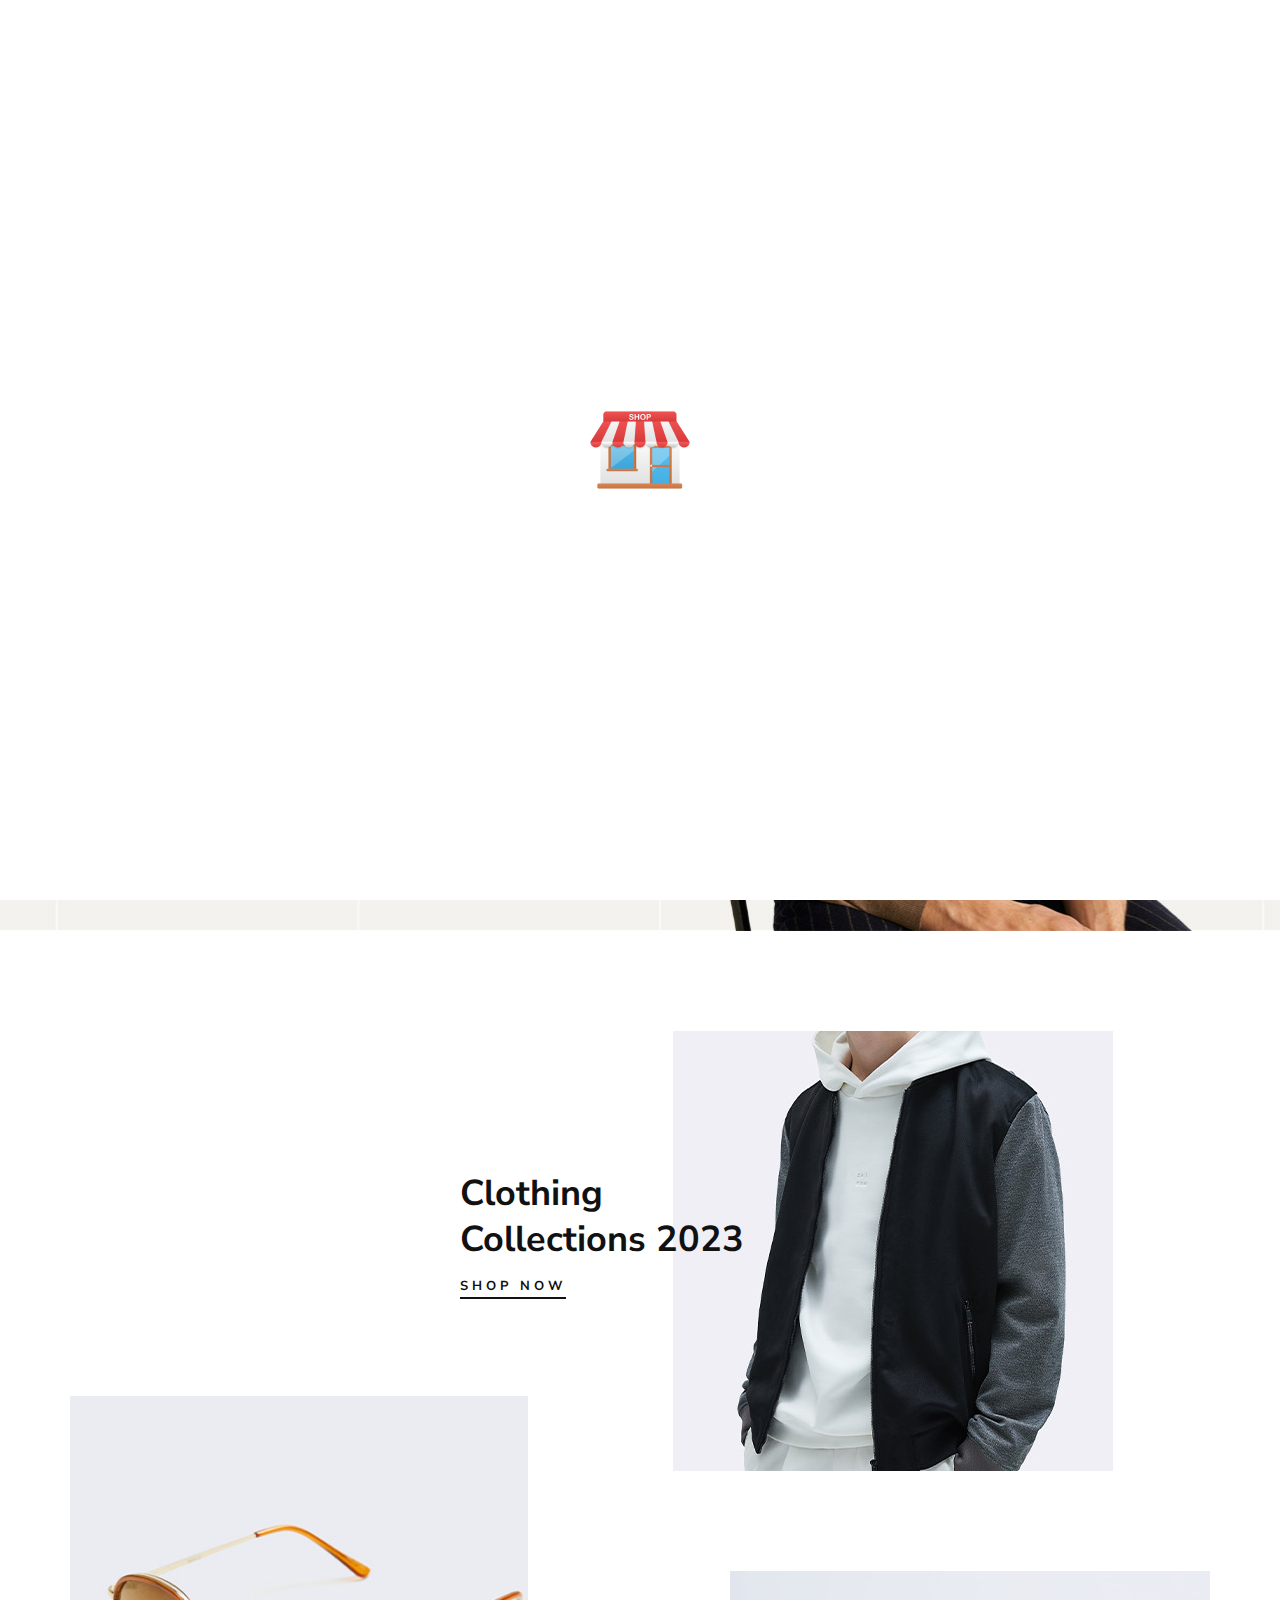
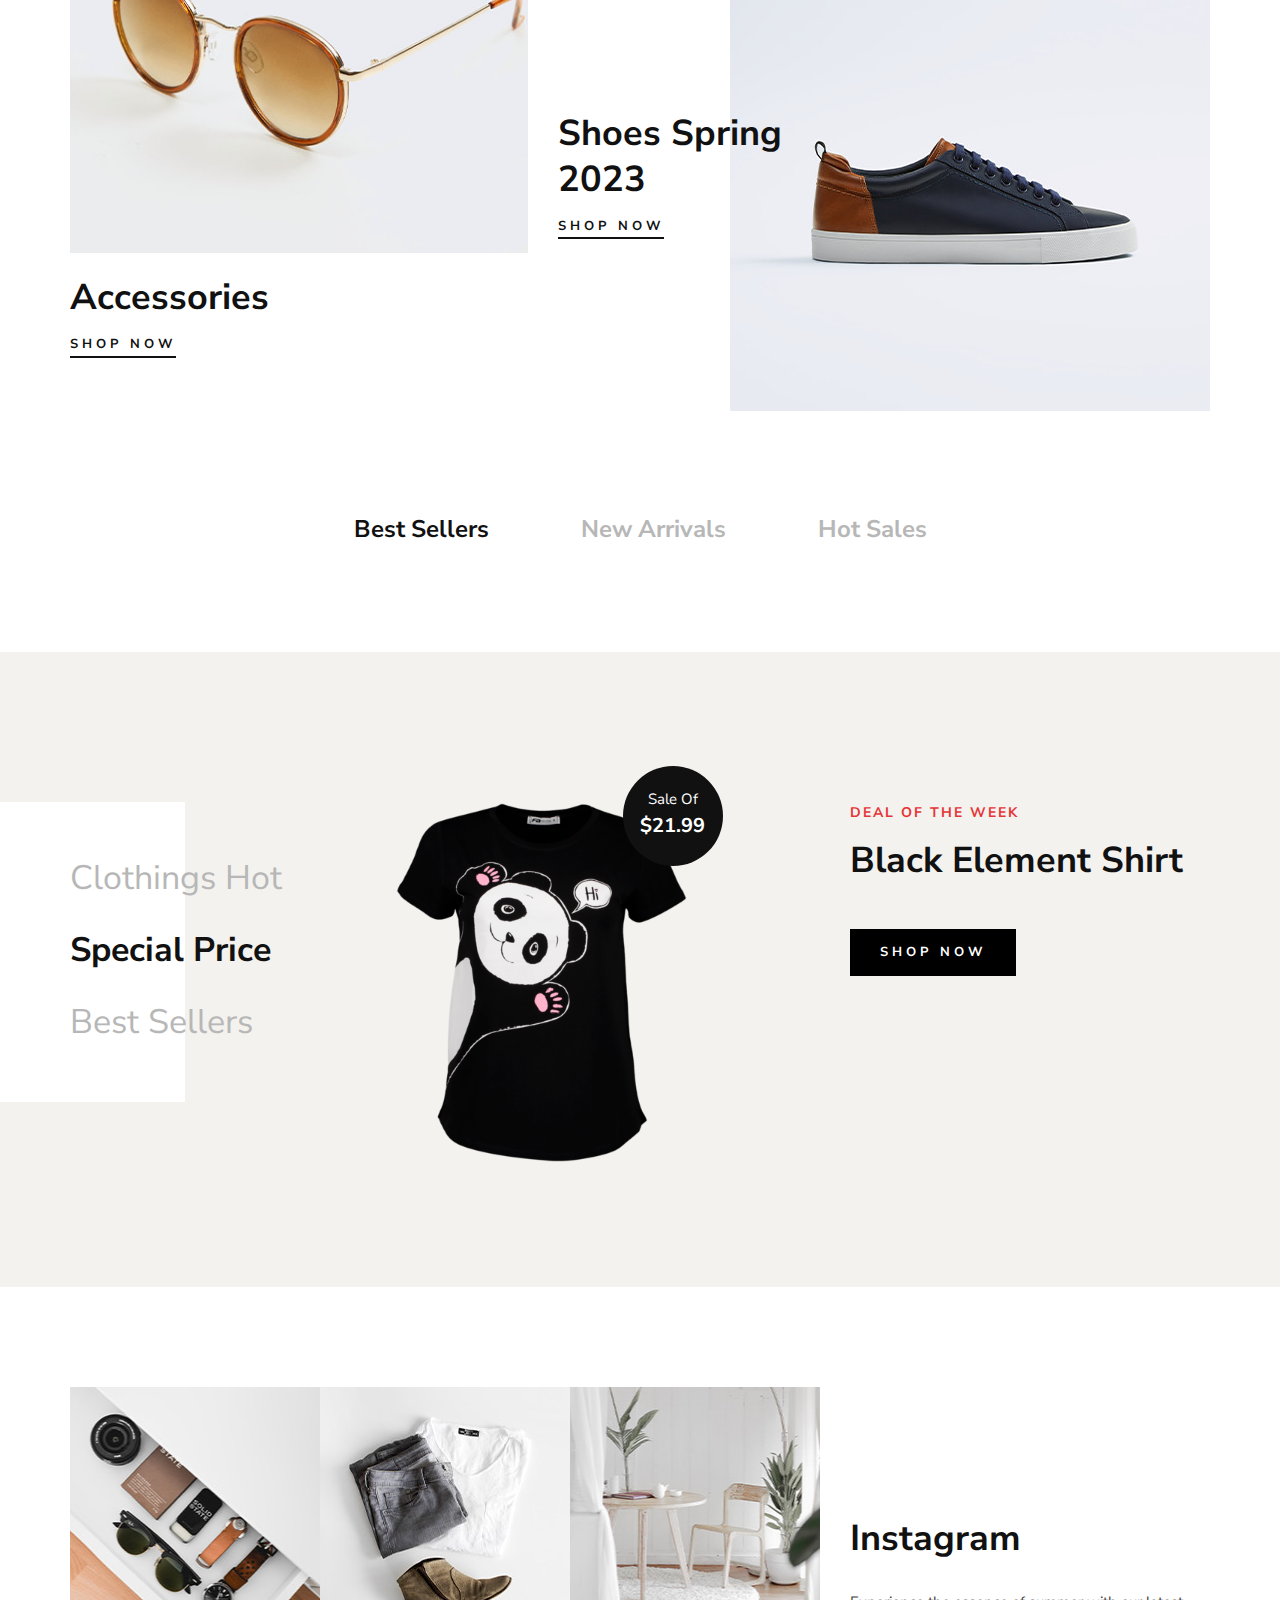
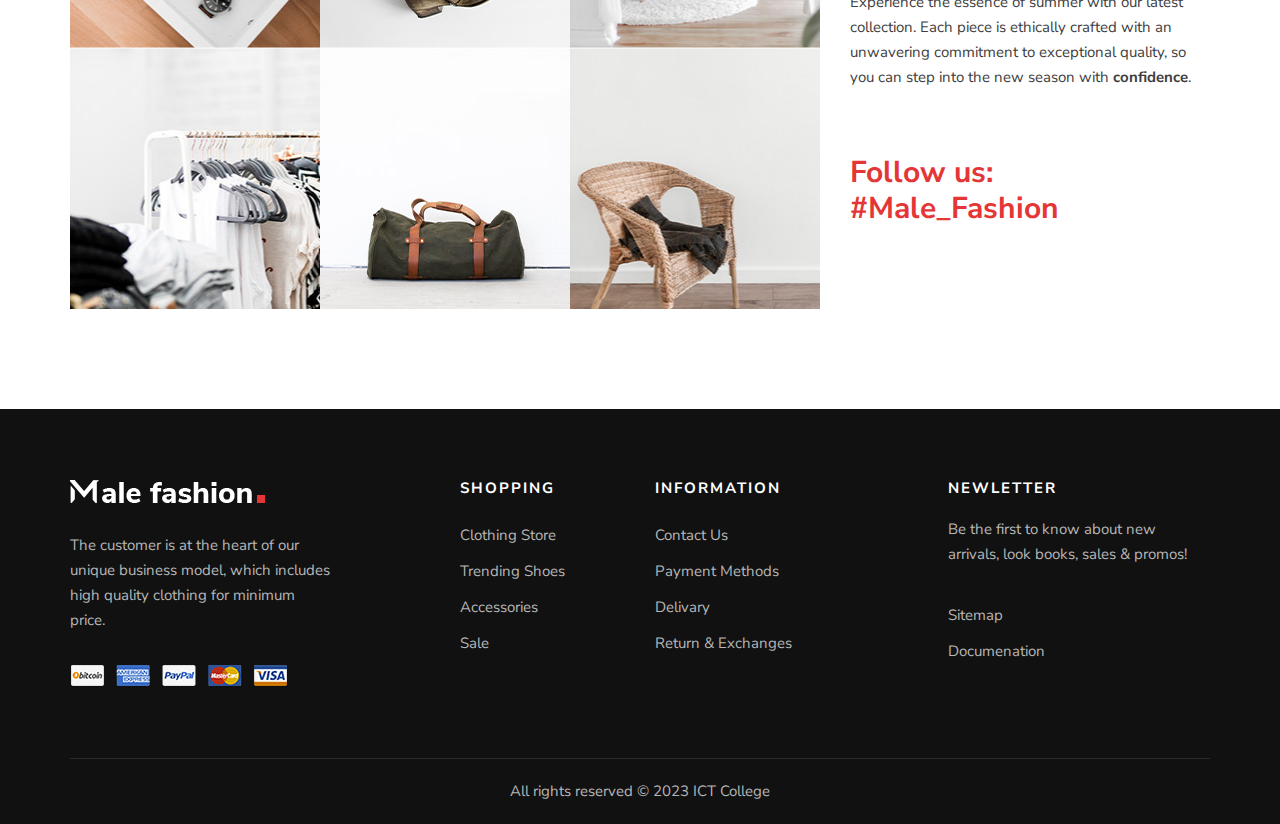
==== commit 18f37dd2: "Update index.html" ====
--- a/index.html
+++ b/index.html
@@ -12,7 +12,7 @@
     <meta name="description" content="Experience the essence of summer with out latest collection, and many more clothing"/>
     <title>Male-Fashion | Home</title>
     
-    <link rel="icon" href="img/favIcon.ico" type="image/x-icon"/>
+    <link rel="icon" href="img/favicon.ico" type="image/x-icon"/>
 
     <!-- Google Font -->
     <link href="https://fonts.googleapis.com/css2?family=Nunito+Sans:wght@300;400;600;700;800;900&display=swap"
@@ -289,6 +289,16 @@
                             <p>Be the first to know about new arrivals, look books, sales & promos!</p>
                         </div>
                     </div>
+                    <div class="footer__widget">
+                        <ul>
+                            <li>
+                                <a href="sitemap.xml">Sitemap</a>
+                            </li>
+                            <li class="documentation">
+                                <a href="documenation.pdf">Documenation</a>
+                            </li>
+                        </ul>
+                    </div>
                 </div>
             </div>
             <div class="row">
@@ -306,14 +316,14 @@
     </div>
 
     <!-- Search Begin -->
-    <div class="search-model">
+    <!-- <div class="search-model">
         <div class="h-100 d-flex align-items-center justify-content-center">
             <div class="search-close-switch">+</div>
             <form class="search-model-form">
                 <input type="text" id="search-input" placeholder="Search here.....">
             </form>
         </div>
-    </div>
+    </div> -->
 
     <!-- Vertically centered modal -->
     <div class="modal fade" id="exampleModal" tabindex="-1" aria-labelledby="exampleModalLabel" aria-hidden="true">
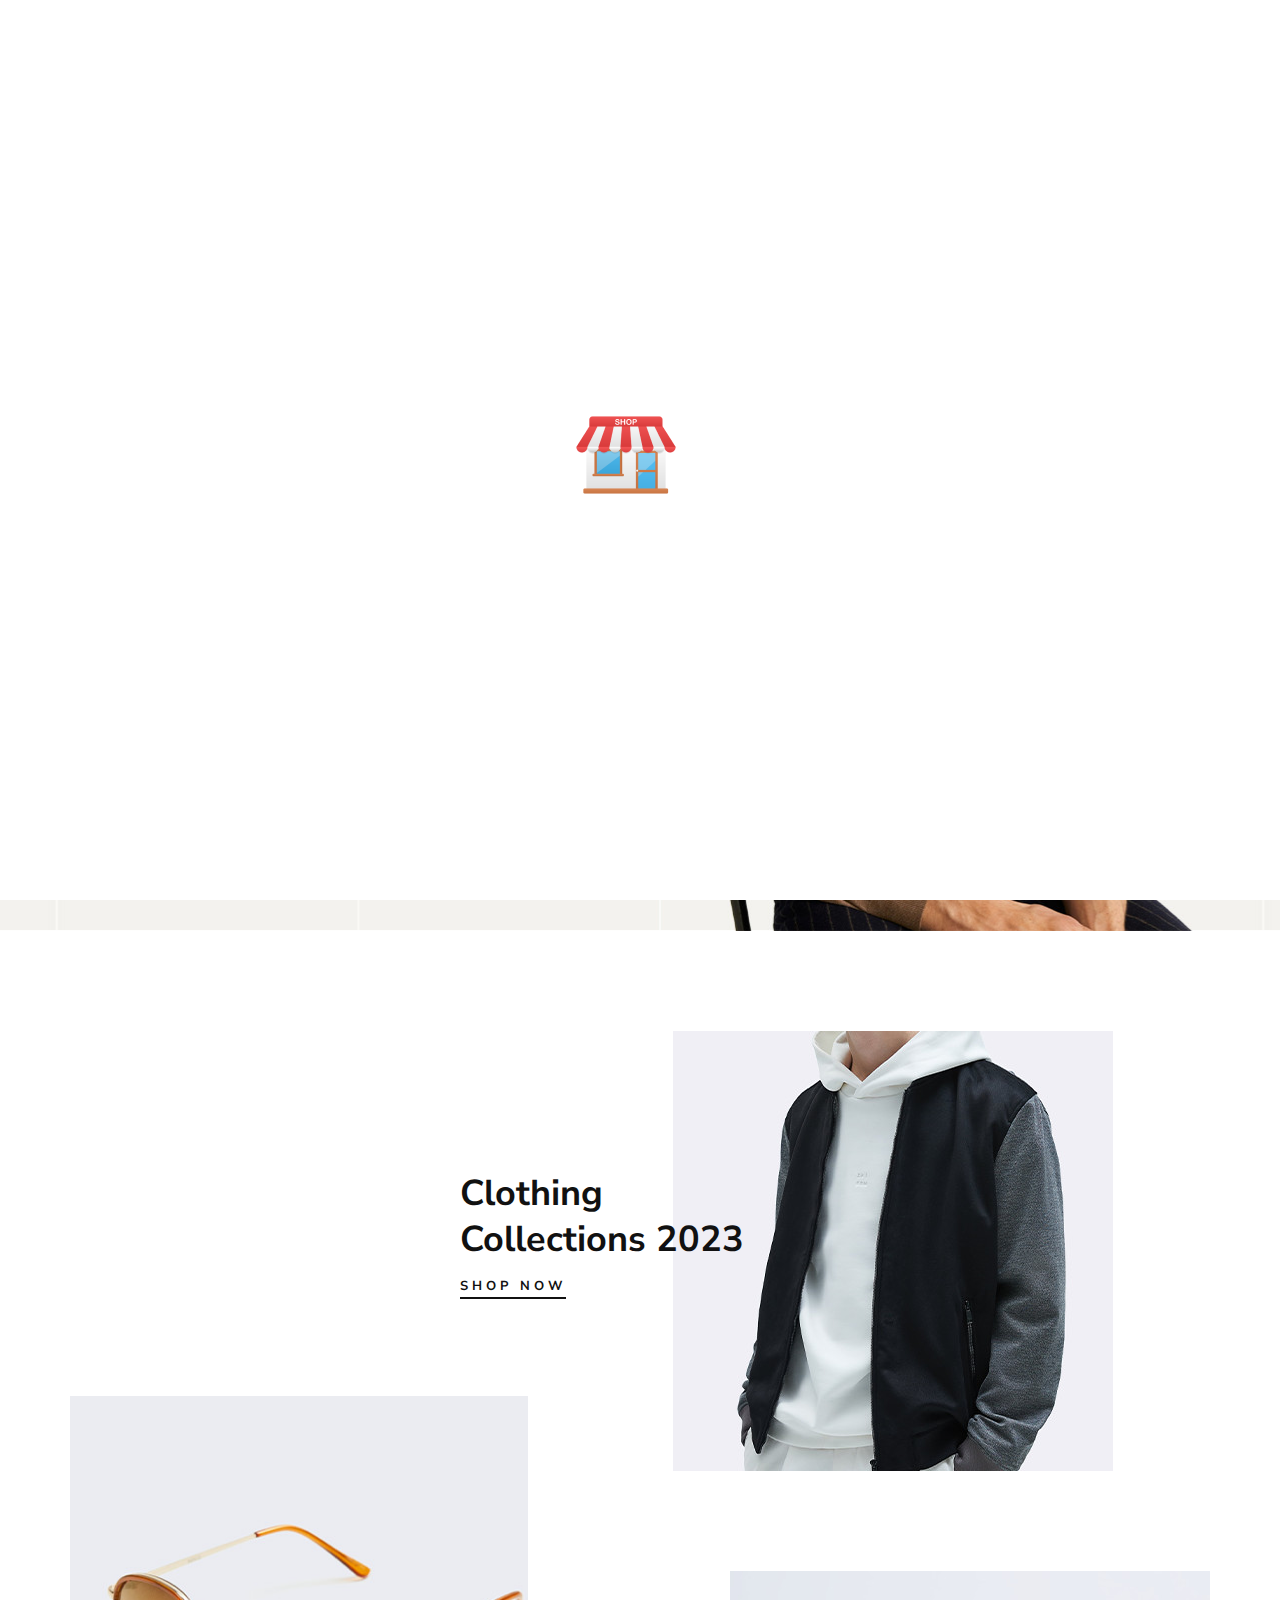
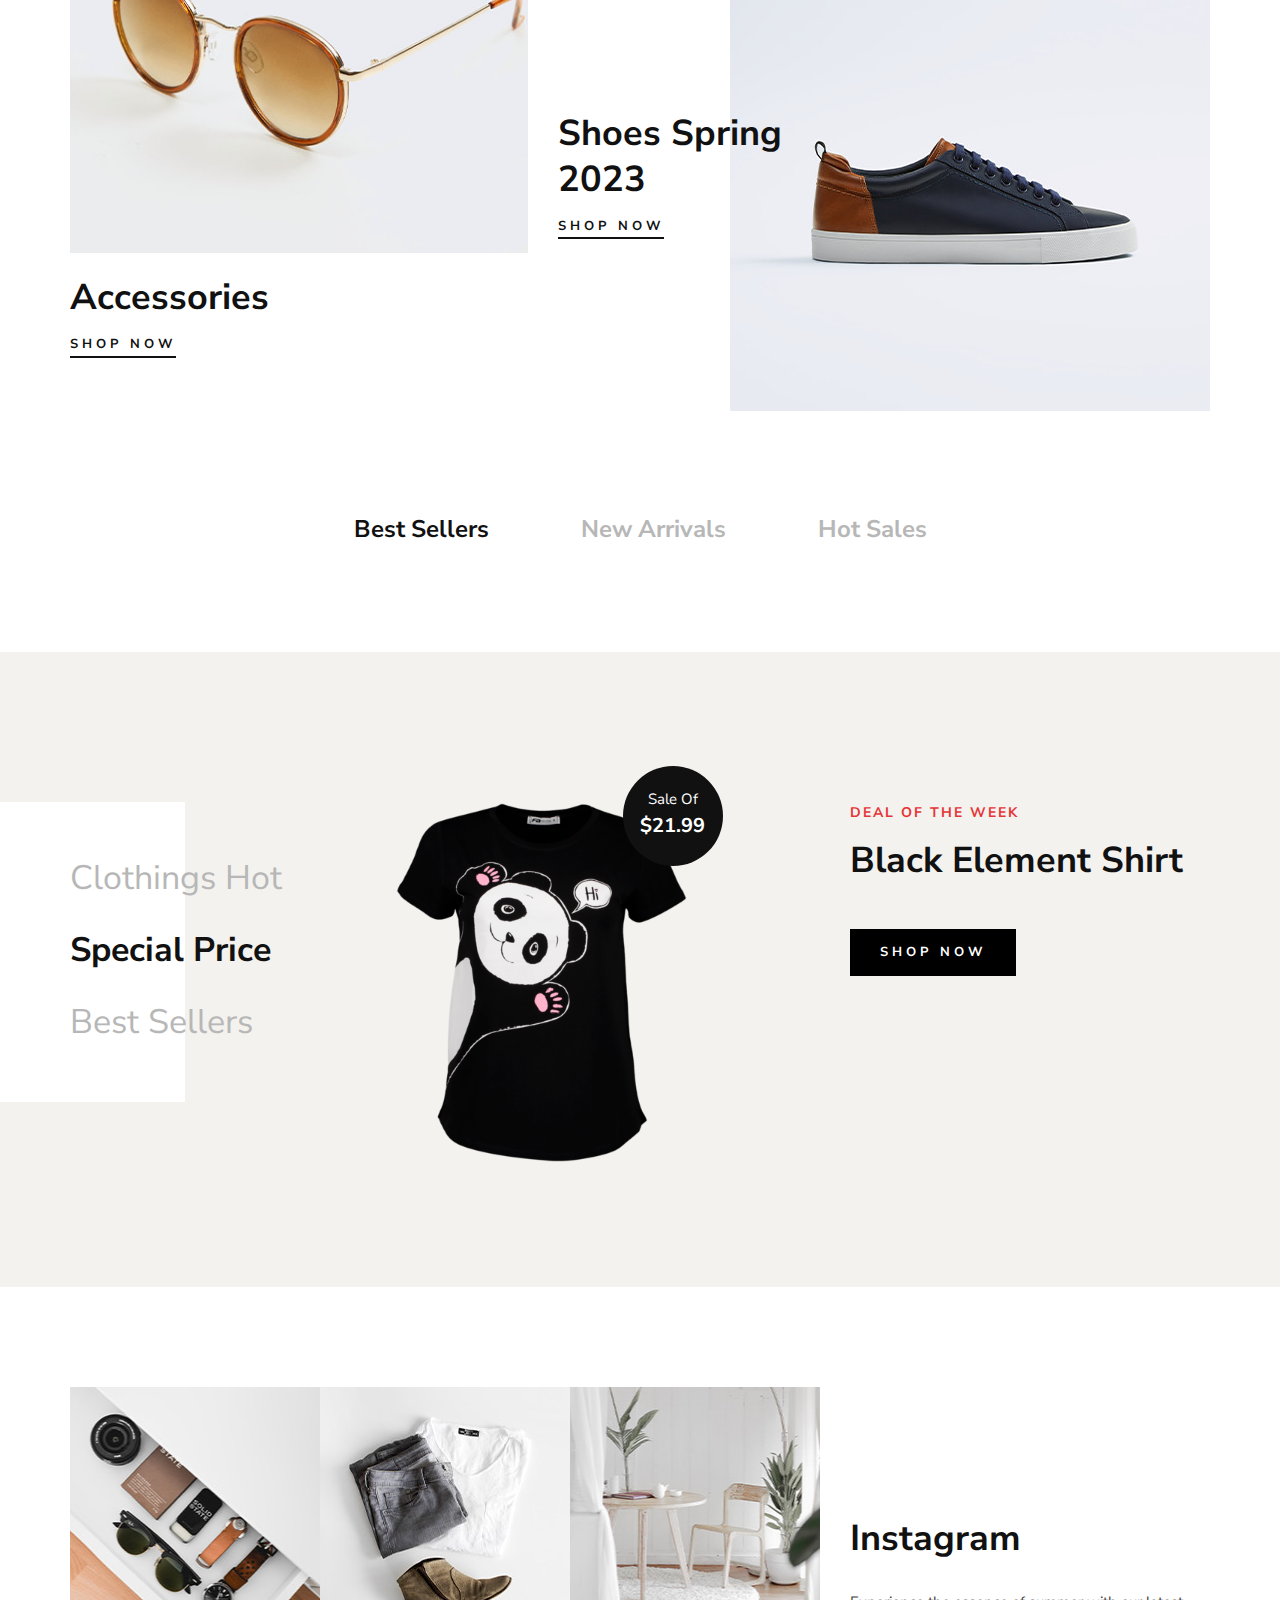
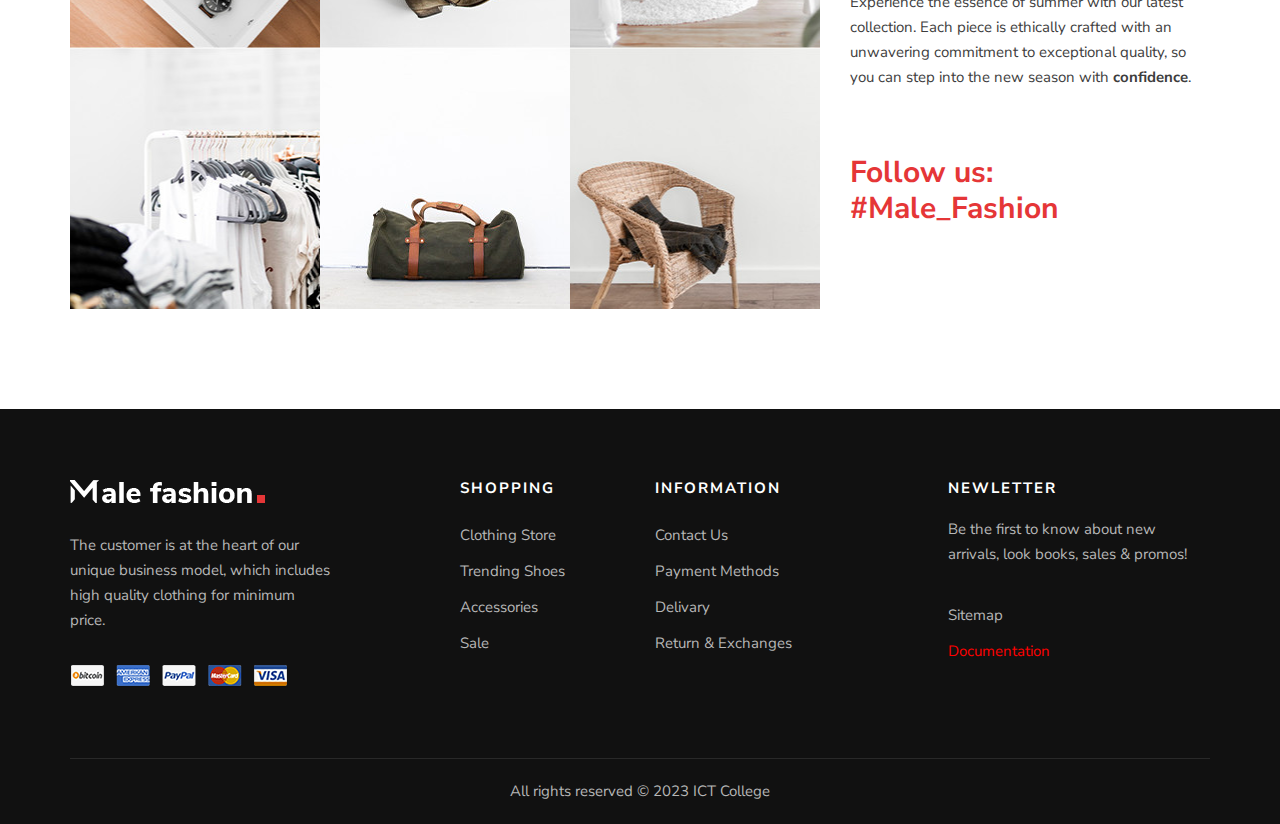
==== commit 1b7fefd3: "update" ====
--- a/index.html
+++ b/index.html
@@ -295,7 +295,7 @@
                                 <a href="sitemap.xml">Sitemap</a>
                             </li>
                             <li class="documentation">
-                                <a href="documenation.pdf">Documenation</a>
+                                <a href="documentation.pdf">Documentation</a>
                             </li>
                         </ul>
                     </div>
--- a/css/style.css
+++ b/css/style.css
@@ -600,7 +600,9 @@
 /*---------------------
   Hero
 -----------------------*/
-
+.documentation a{
+	color: red!important;
+}
 .hero__slider.owl-carousel{
 	display: block;
 }
@@ -721,9 +723,9 @@
   
   #preloader img{
 	position: absolute;
-	top: 50%;
-	left: 50%;
-	transform: translate(-50%, -50%);
+	top: 45%;
+	left: 45%;
+	/* transform: translate(-50%, -50%); */
 	animation: spin 1.2s linear infinite;
   }
   @keyframes spin {
@@ -3626,7 +3628,18 @@
 	color: #b7b7b7;
 	margin-bottom: 30px;
 }
-
+#radios{
+	display: flex;
+	align-items: center;
+}
+.radiobtn{
+	margin-bottom: 0!important;
+	width: 20px!important;
+	margin-right: 5px!important;
+}
+#radios span{
+	margin-right: 15px!important;
+}
 .contact__form input::-webkit-input-placeholder {
 	color: #b7b7b7;
 }
